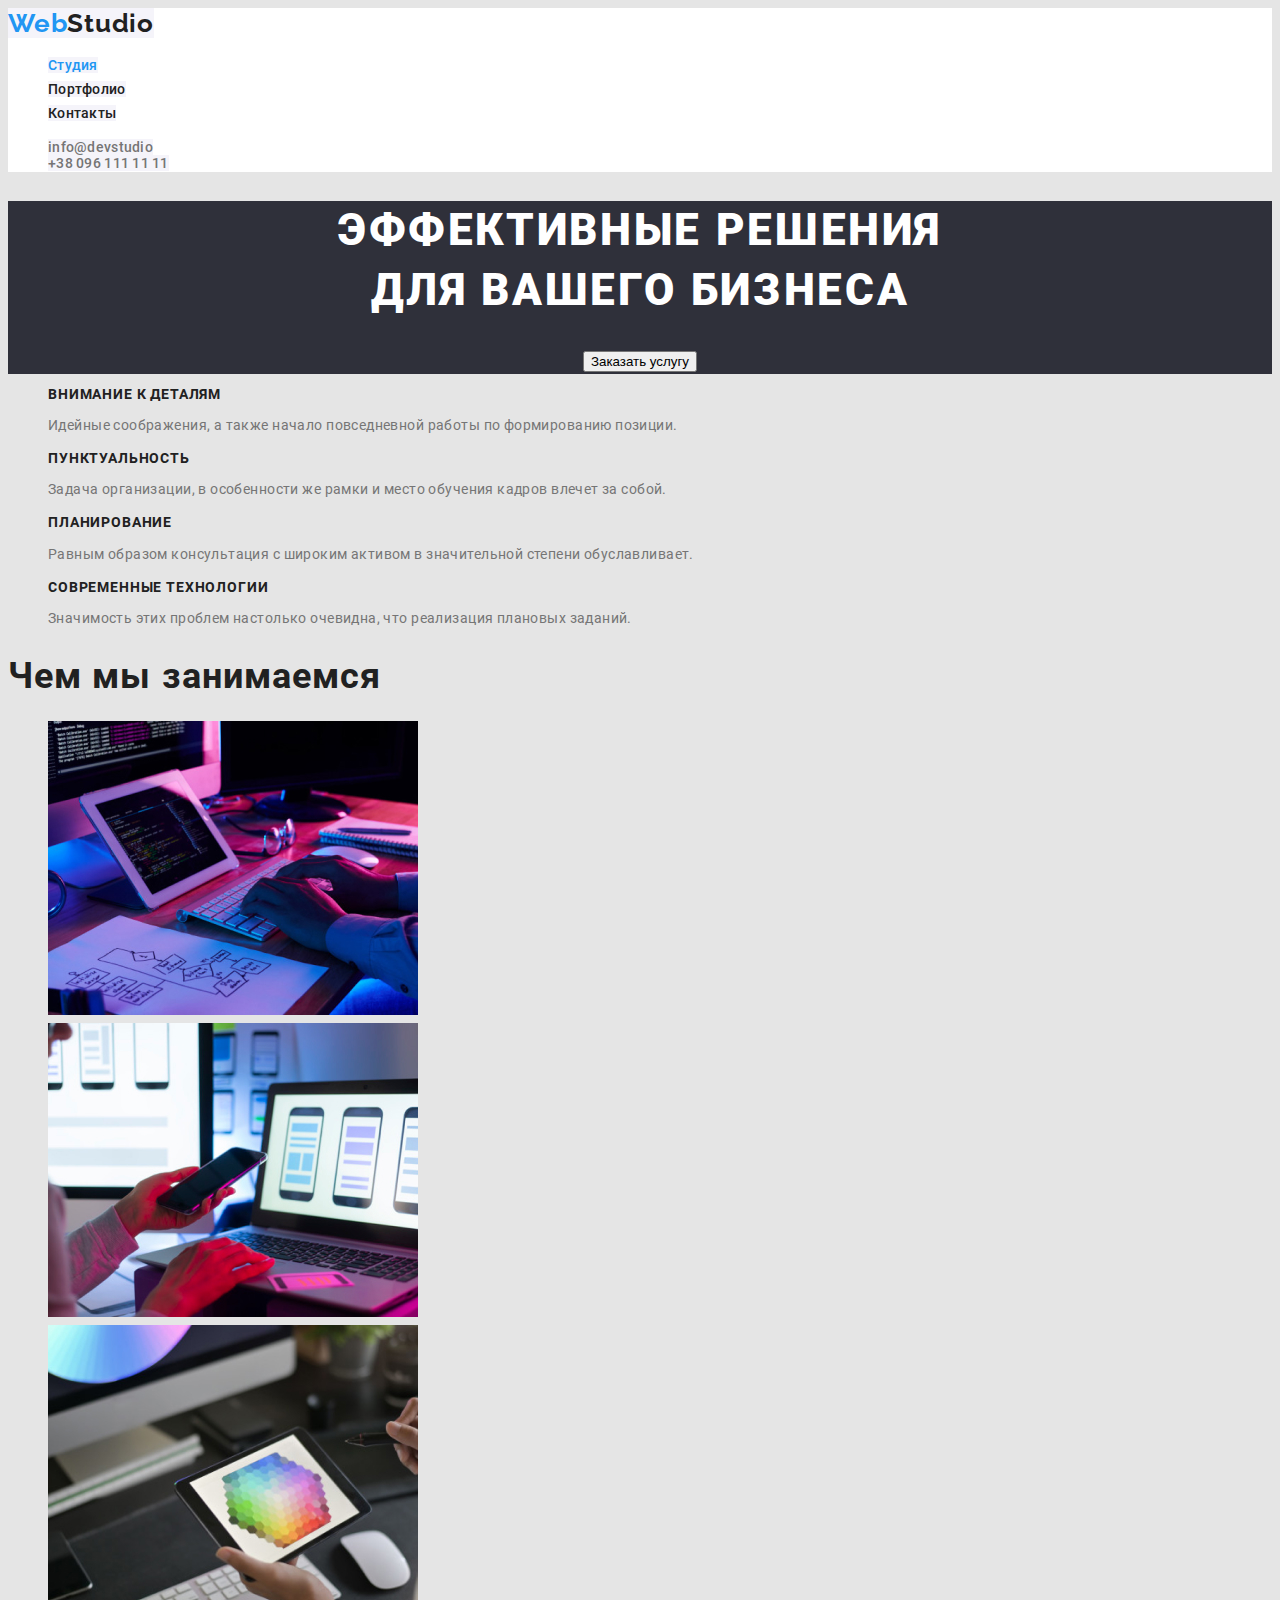
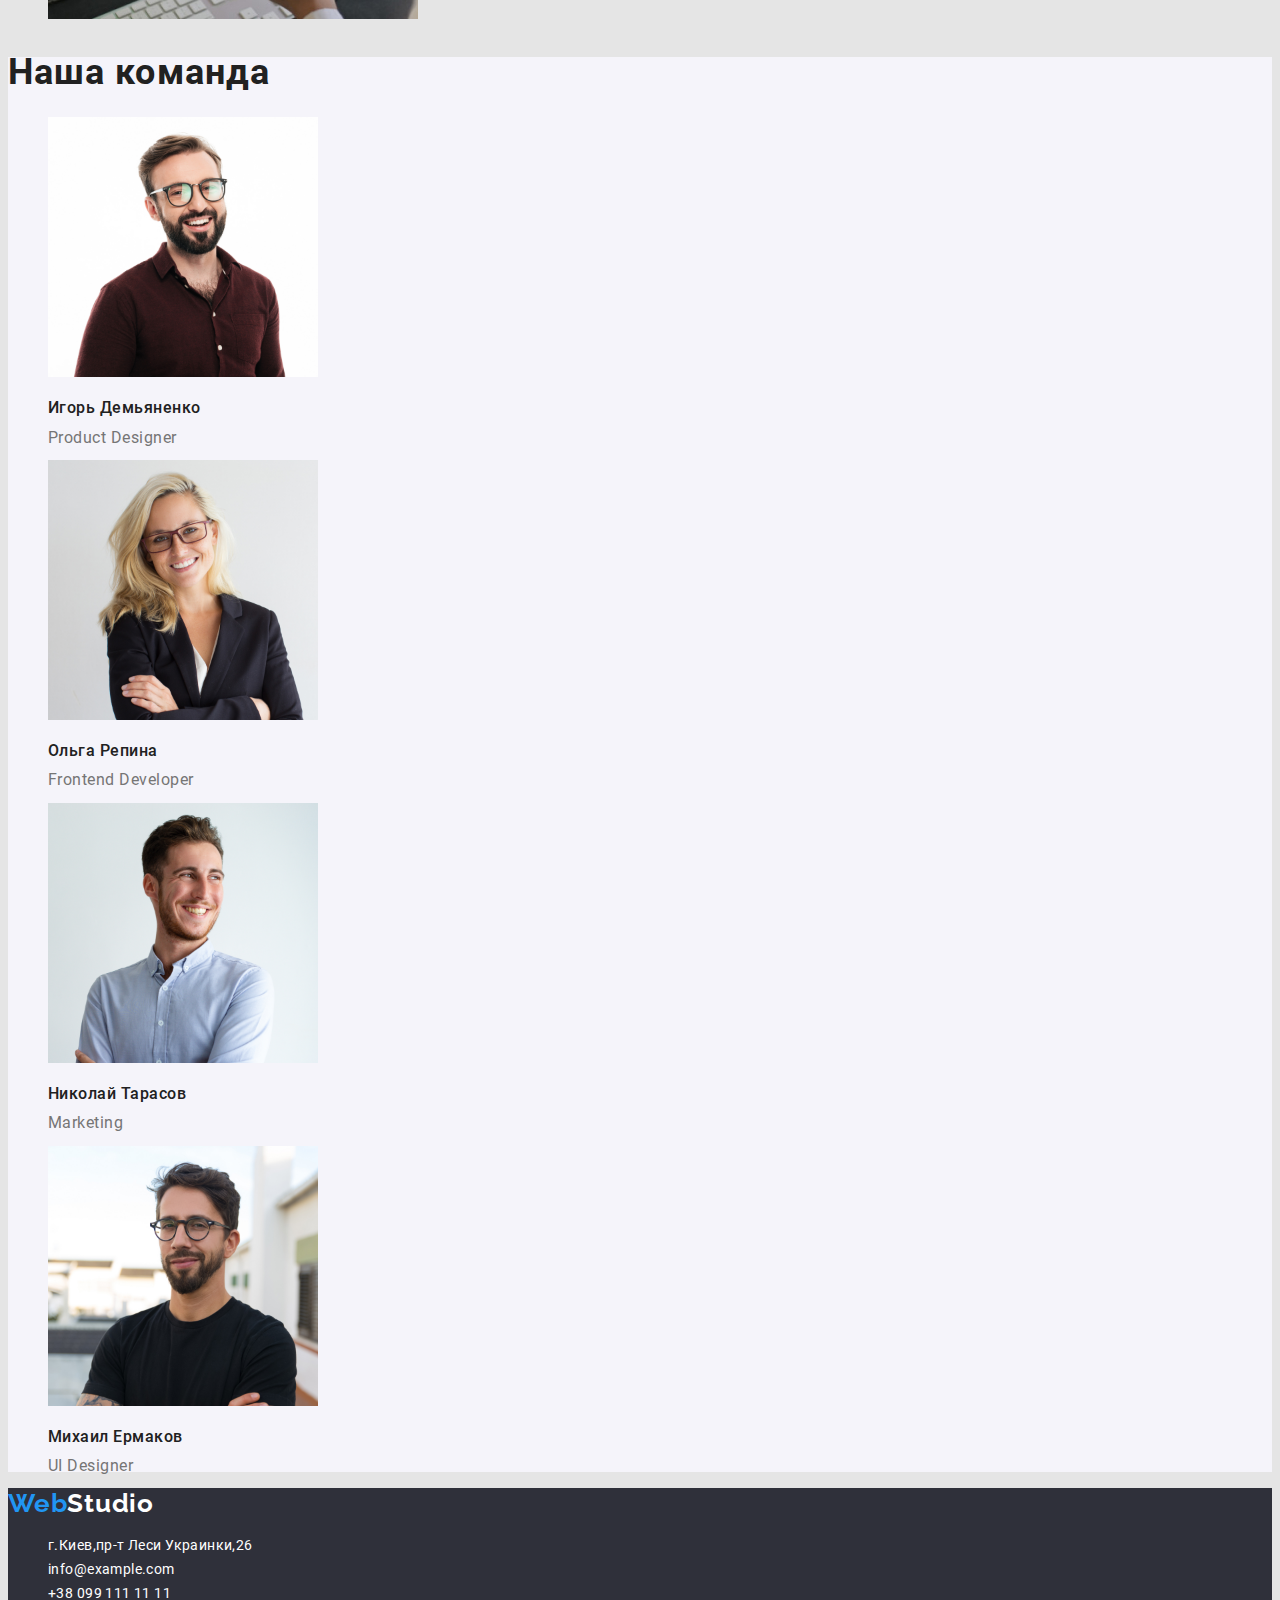
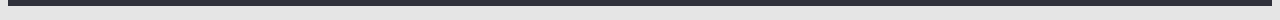
==== index.html @ 2f6d1447 "normalize.css" ====
<!DOCTYPE html>
<html lang="ru">
  <head>
    <meta charset="UTF-8" />
    <meta name="viewport" content="width=device-width, initial-scale=1.0" />
    <title>Document</title>
    <link
      href="https://fonts.googleapis.com/css2?family=Raleway:wght@700&display=swap"
      rel="stylesheet"
    />
    <link rel="stylesheet" href="./css/normalize.css" />
    <link rel="stylesheet" href="./css/style.css" />
  </head>

  <body>
    <!--Шапка сайта-->

    <header class="header-site">
      <div>
        <nav>
          <a href="./index.html" class="logo link"
            ><span class="logo1">Web</span>Studio</a
          >
          <ul class="site-nav list">
            <li>
              <a href="./index.html" class="current link">Студия</a>
            </li>
            <li>
              <a href="./portfolio.html" class="link">Портфолиo</a>
            </li>
            <li><a href="#contacts" class="link">Контакты</a></li>
          </ul>
        </nav>
        <ul class="contact-nav list">
          <li>
            <a href="mailto:info@devstudio" class="link">info@devstudio</a>
          </li>
          <li>
            <a href="tel:+380961111111" class="link">+38 096 111 11 11</a>
          </li>
        </ul>
      </div>
    </header>

    <!--Услуги-->

    <main>
      <section>
        <div class="section-baner">
          <h1 class="head-baner">
            Эффективные решения <br />
            для вашего бизнеса
          </h1>
          <button class="primary-btn" type="button">Заказать услугу</button>
        </div>
      </section>

      <section class="section">
        <h2 hidden>Перечень плюсов компании</h2>
        <ul class="list">
          <li>
            <h3 class="title">Внимание к деталям</h3>
            <p class="text">
              Идейные соображения, а также начало повседневной работы по
              формированию позиции.
            </p>
          </li>
          <li>
            <h3 class="title">Пунктуальность</h3>
            <p class="text">
              Задача организации, в особенности же рамки и место обучения кадров
              влечет за собой.
            </p>
          </li>
          <li>
            <h3 class="title">Планирование</h3>
            <p class="text">
              Равным образом консультация с широким активом в значительной
              степени обуславливает.
            </p>
          </li>
          <li>
            <h3 class="title">Современные технологии</h3>
            <p class="text">
              Значимость этих проблем настолько очевидна, что реализация
              плановых заданий.
            </p>
          </li>
        </ul>
      </section>

      <section id="studio" class="section-position">
        <h2 class="section-title">Чем мы занимаемся</h2>
        <ul class="list">
          <li>
            <img
              src="./images/box1.jpg"
              alt="Работа с клавиатурой"
              width="370"
            />
          </li>
          <li>
            <img src="./images/box2.jpg" alt="Ноут и айфон" width="370" />
          </li>
          <li>
            <img src="./images/box3.jpg" alt="Айпад с дизайном" width="370" />
          </li>
        </ul>
      </section>

      <!--Герои-->

      <section class="main-heros" id="portfolio">
        <h2 class="section-title">Наша команда</h2>
        <ul class="hero-card list">
          <li>
            <img
              src="./images/img1.jpg"
              alt="Мужчина в коричневой рубашке"
              width="270"
            />
            <h3 class="hero-title">Игорь Демьяненко</h3>
            <p class="hero-work" lang="en">Product Designer</p>
          </li>
          <li>
            <img src="./images/img2.jpg" alt="Блондинка" width="270" />
            <h3 class="hero-title">Ольга Репина</h3>
            <p class="hero-work" lang="en">Frontend Developer</p>
          </li>
          <li>
            <img
              src="./images/img3.jpg"
              alt="Мужчина в голубой рубашке"
              width="270"
            />
            <h3 class="hero-title">Николай Тарасов</h3>
            <p class="hero-work" lang="en">Marketing</p>
          </li>
          <li>
            <img
              src="./images/img4.jpg"
              alt="Мужчина в черной футболке"
              width="270"
            />
            <h3 class="hero-title">Михаил Ермаков</h3>
            <p class="hero-work" lang="en">UI Designer</p>
          </li>
        </ul>
      </section>
    </main>

    <!--Контакты-->

    <footer id="contacts" class="footer-baner foot-style">
      <a href="./index.html" class="logo"
        ><span class="logo1">Web</span>Studio</a
      >
      <address>
        <ul class="address-style list">
          <li>
            <a
              href="https://goo.gl/maps/rWAJ1AhQzPDFPeK29"
              target="_blank"
              rel="noopener noreferer"
              >г.Киев,пр-т Леси Украинки,26</a
            >
          </li>
          <li>
            <a href="mailto:info@example.com" class="email">info@example.com</a>
          </li>
          <li>
            <a href="tel:+380991111111" class="phone">+38 099 111 11 11</a>
          </li>
        </ul>
      </address>
    </footer>
  </body>
</html>
---- css/style.css ----
/*Style for index.html*/

.header-site {
  background: white;
}

.logo {
  font-family: "Raleway", sans-serif;
  font-weight: 700;
  font-size: 26px;
  line-height: 1.19;
  letter-spacing: 0.03em;
  color: var(--head-text-color);
}

.logo1 {
  font-family: "Raleway", sans-serif;
  font-weight: 700;
  font-size: 26px;
  line-height: 1.19;
  letter-spacing: 0.03em;
  color: var(--accent-color);
}

/* Site nav*/

.site-nav .link {
  font-family: "Roboto", sans-serif;
  font-weight: 500;
  font-size: 14px;
  line-height: 1.14;
  letter-spacing: 0.02em;
  color: var(--head-text-color);
}

.site-nav .current {
  color: var(--accent-color);
}

.site-nav .link:hover,
.site-nav .link:focus {
  color: var(--accent-color);
}

.contact-nav .link:hover,
.contact-nav .link:focus {
  color: var(--accent-color);
}

.contact-nav {
  font-family: "Roboto", sans-serif;
  font-weight: 500;
  font-size: 14px;
  line-height: 1.14;
  letter-spacing: 0.02em;
  color: #757575;
}

/* head baner*/

.section-baner {
  text-align: center;
  background: var(--dark-background-color);
}

.head-baner {
  font-family: "Roboto", sans-serif;
  font-weight: 900;
  font-size: 44px;
  line-height: 1.36;
  text-align: center;
  letter-spacing: 0.06em;
  text-transform: uppercase;
  color: var(--top-nav-color);
}

.primary-btn: {
  font-family: "Roboto", sans-serif;
  font-weight: 700;
  font-size: 16px;
  line-height: 1.87;
  letter-spacing: 0.06em;
  color: var(--top-nav-color);
}

.primary-btn:hover,
.primary-btn:focus {
  color: var(--top-nav-color);
  background-color: var(--accent-color);
}

.title-btn:hover,
.title-btn:focus {
  background-color: var(--accent-color);
  color: var(--top-nav-color);
  font-family: "Roboto", sans-serif;
  font-weight: 700;
  font-size: 16px;
  line-height: 0.5;
}

.title-btn:active {
  color: var(--top-nav-color);
  background: var(--accent-color);
}

/* section*/

.section {
  background: #e5e5e5;
}

.title {
  font-family: "Roboto", sans-serif;
  font-weight: 700;
  font-size: 14px;
  line-height: 0.87;
  letter-spacing: 0.06em;
  text-transform: uppercase;
  color: var(--head-text-color);
}

.section-title,
.title {
  color: var(--head-text-color);
}
.section-title {
  font-family: "Roboto", sans-serif;
  font-weight: 700;
  font-size: 36px;
  line-height: 0.85;
  letter-spacing: 0.03em;
  color: #212121;
}

.text {
  font-family: "Roboto", sans-serif;
  font-weight: 400;
  font-size: 14px;
  line-height: 1.71;
  letter-spacing: 0.03em;
  color: var(--title-text-color);
}

.section-position {
  background: #e5e5e5;
}

.main-heros {
  background: #f5f4fa;
}

.hero-card {
}

.hero-title {
  font-family: "Roboto", sans-serif;
  font-size: 16px;
  font-weight: 500;
  line-height: 0.84;
  letter-spacing: 0.03em;
  color: var(--head-text-color);
}

.hero-work {
  font-family: "Roboto", sans-serif;
  font-size: 16px;
  font-weight: 400;
  line-height: 0.84;
  letter-spacing: 0.03em;
  color: var(--title-text-color);
}

.footer-baner {
  font-style: normal;
  color: white;
  background: #2f303a;
}

.address-style {
  font-family: "Roboto", sans-serif;
  font-weight: 400;
  font-size: 14px;
  line-height: 1.71;
  letter-spacing: 0.03em;
  background: #2f303a;
  font-style: normal;
}

/*Style for portfolio.html*/

.link {
  background: var(--hero-background-color);
}

.title-link:hover,
.title-link:focus {
  background: var(--accent-color);
}

.title-link: :active {
}

.link-btn:hover {
  color: var(--top-nav-color);
  background: var(--accent-color);
}

.link-btn:hover {
  font-family: "Roboto", sans-serif;
  font-weight: 500;
  font-size: 16px;
  line-height: 1.62;
  text-align: center;
  letter-spacing: 0.03em;
  color: #212121;
}

.title-work {
  font-family: "Roboto", sans-serif;
  font-weight: 700;
  font-size: 18px;
  line-height: 2;
  letter-spacing: 0.06em;
  color: #212121;
}

.type-work {
  font-family: "Roboto", sans-serif;
  font-weight: 400;
  font-size: 16px;
  line-height: 1.87;
  letter-spacing: 0.03em;
  color: var(--title-text-color);
}

.foot-style a {
  color: inherit;
  text-decoration: none;
}

.email {
  color: rgba(255, 255, 255, 0.6);
}

.phone {
  color: rgba(255, 255, 255, 0.6);
}
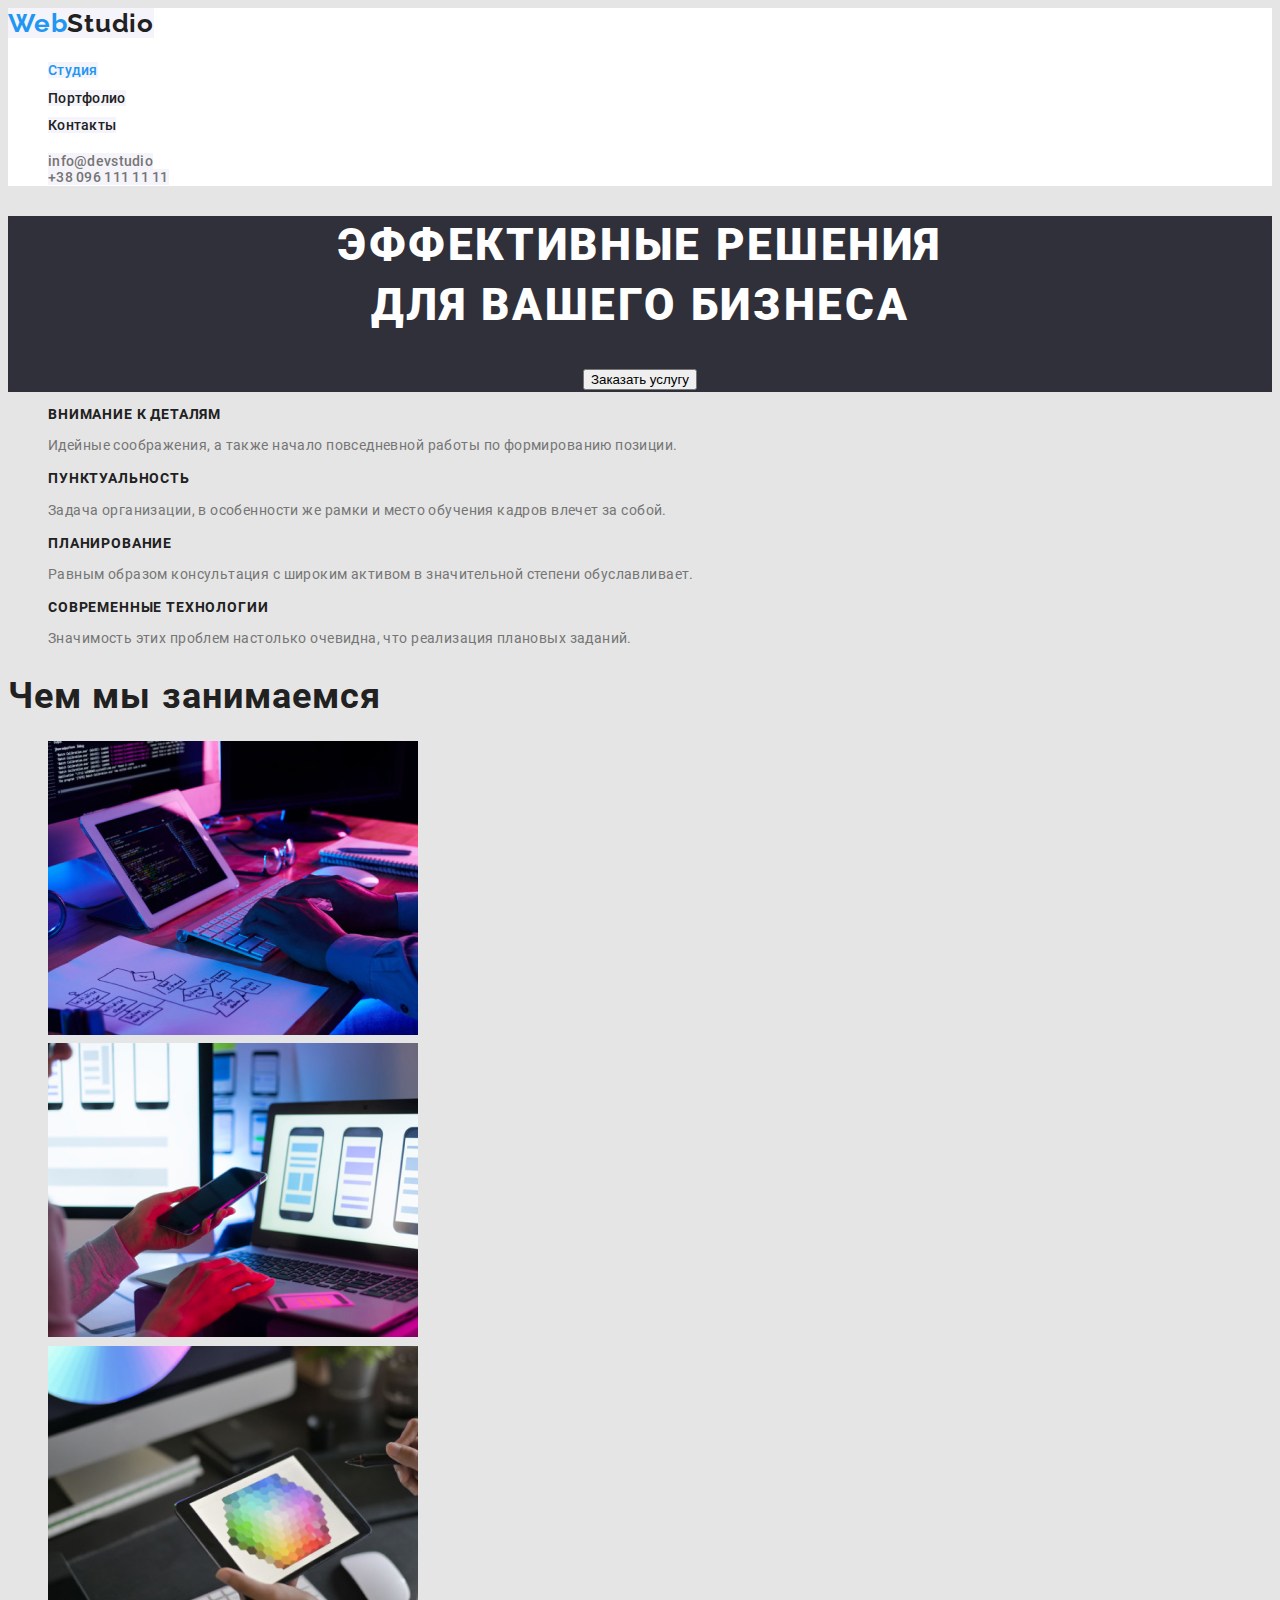
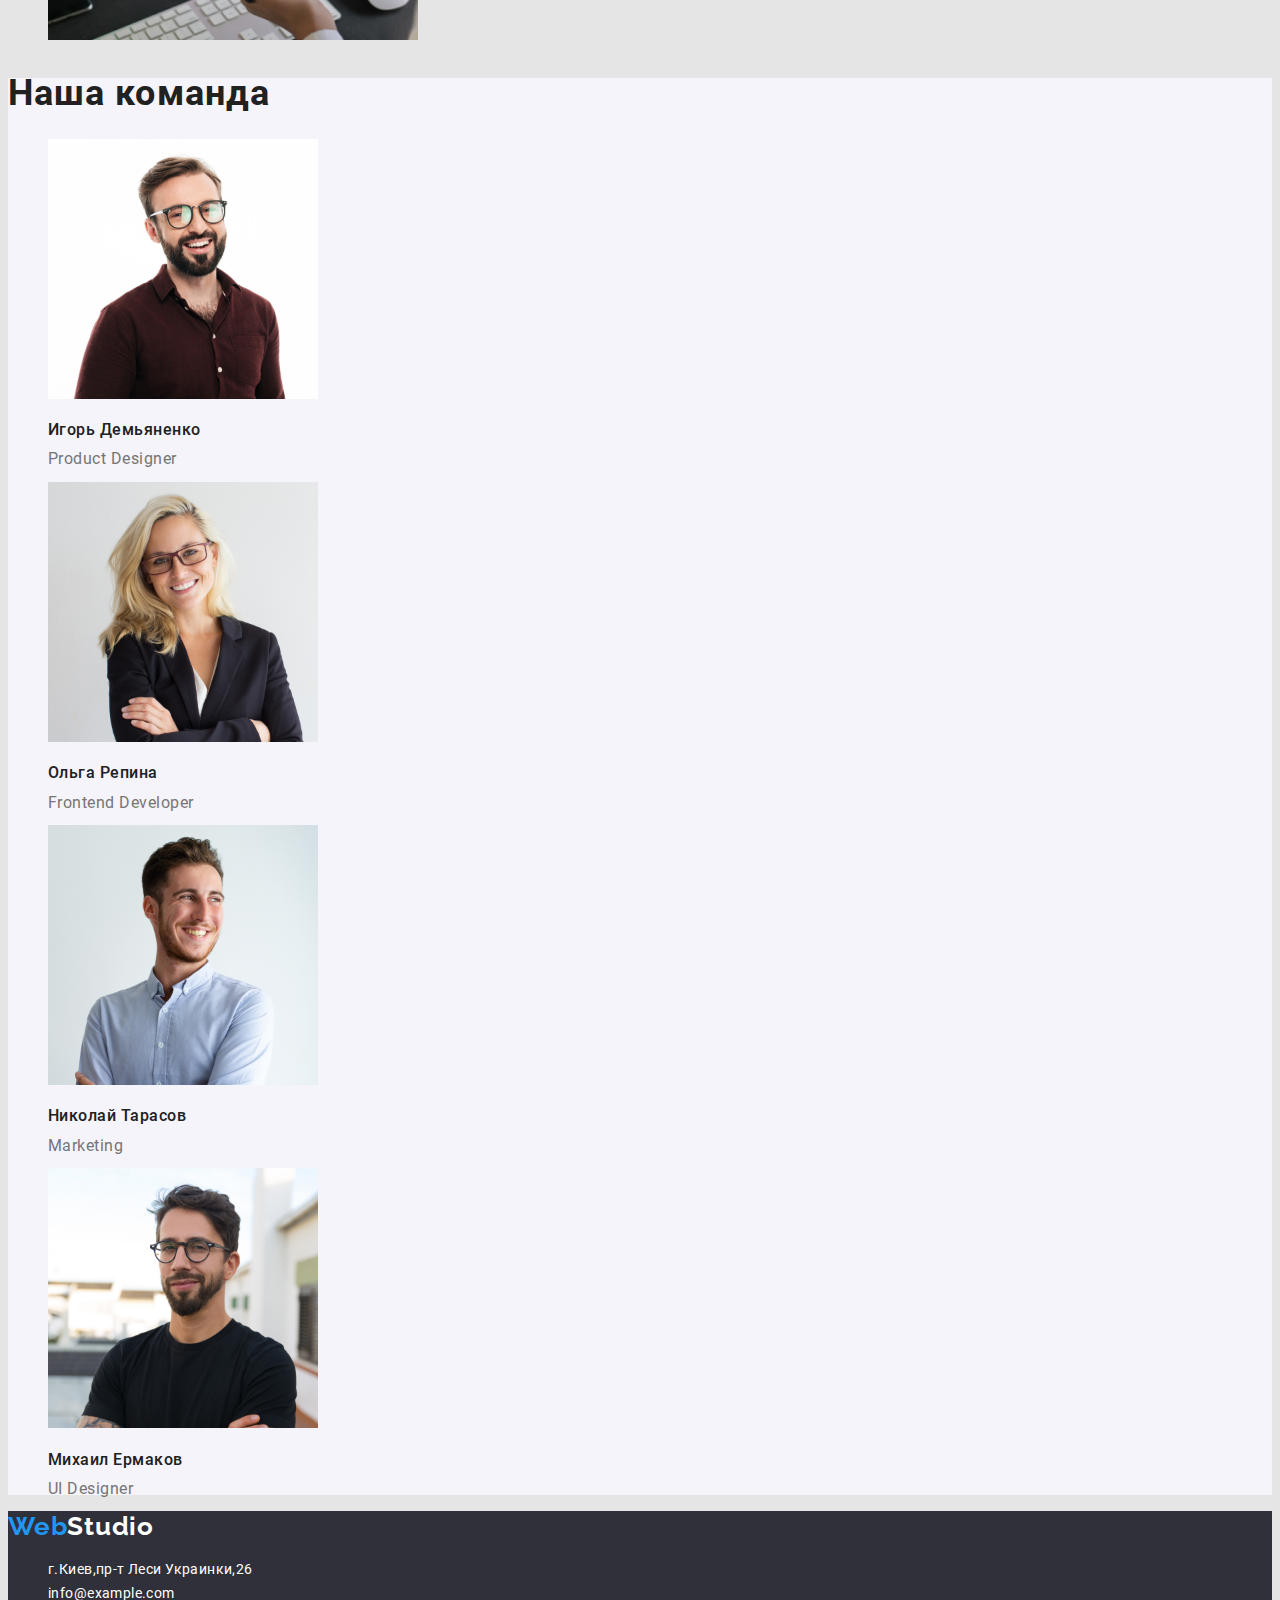
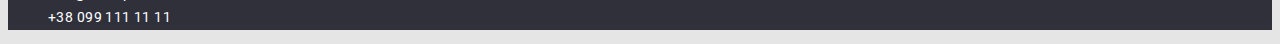
==== commit be1c8203: "fonts, button" ====
--- a/index.html
+++ b/index.html
@@ -51,7 +51,7 @@
             Эффективные решения <br />
             для вашего бизнеса
           </h1>
-          <button class="primary-btn" type="button">Заказать услугу</button>
+          <button class="primary-button" type="button">Заказать услугу</button>
         </div>
       </section>
 
--- a/css/style.css
+++ b/css/style.css
@@ -74,7 +74,7 @@
   color: var(--top-nav-color);
 }
 
-.primary-btn: {
+.primary-button: {
   font-family: "Roboto", sans-serif;
   font-weight: 700;
   font-size: 16px;
@@ -83,25 +83,10 @@
   color: var(--top-nav-color);
 }
 
-.primary-btn:hover,
-.primary-btn:focus {
+.primary-button:hover,
+.primary-button:focus {
   color: var(--top-nav-color);
   background-color: var(--accent-color);
-}
-
-.title-btn:hover,
-.title-btn:focus {
-  background-color: var(--accent-color);
-  color: var(--top-nav-color);
-  font-family: "Roboto", sans-serif;
-  font-weight: 700;
-  font-size: 16px;
-  line-height: 0.5;
-}
-
-.title-btn:active {
-  color: var(--top-nav-color);
-  background: var(--accent-color);
 }
 
 /* section*/
@@ -189,31 +174,37 @@
 
 /*Style for portfolio.html*/
 
+.title-button: {
+  font-family: "Roboto", sans-serif;
+  font-weight: 500;
+  font-size: 16px;
+  line-height: 1.62;
+  color: #212121;
+  background: #f5f4fa;
+  border-radius: 4px;
+}
+
+.title-button:hover {
+  color: var(--top-nav-color);
+  background: var(--accent-color);
+}
+
+.title-button: focus {
+  outline: none;
+}
+
+.title-button:active {
+  color: var(--top-nav-color);
+  background: var(--accent-color);
+}
+
+.title-portfolio li {
+  color: inherit;
+  text-decoration: none;
+}
+
 .link {
   background: var(--hero-background-color);
-}
-
-.title-link:hover,
-.title-link:focus {
-  background: var(--accent-color);
-}
-
-.title-link: :active {
-}
-
-.link-btn:hover {
-  color: var(--top-nav-color);
-  background: var(--accent-color);
-}
-
-.link-btn:hover {
-  font-family: "Roboto", sans-serif;
-  font-weight: 500;
-  font-size: 16px;
-  line-height: 1.62;
-  text-align: center;
-  letter-spacing: 0.03em;
-  color: #212121;
 }
 
 .title-work {
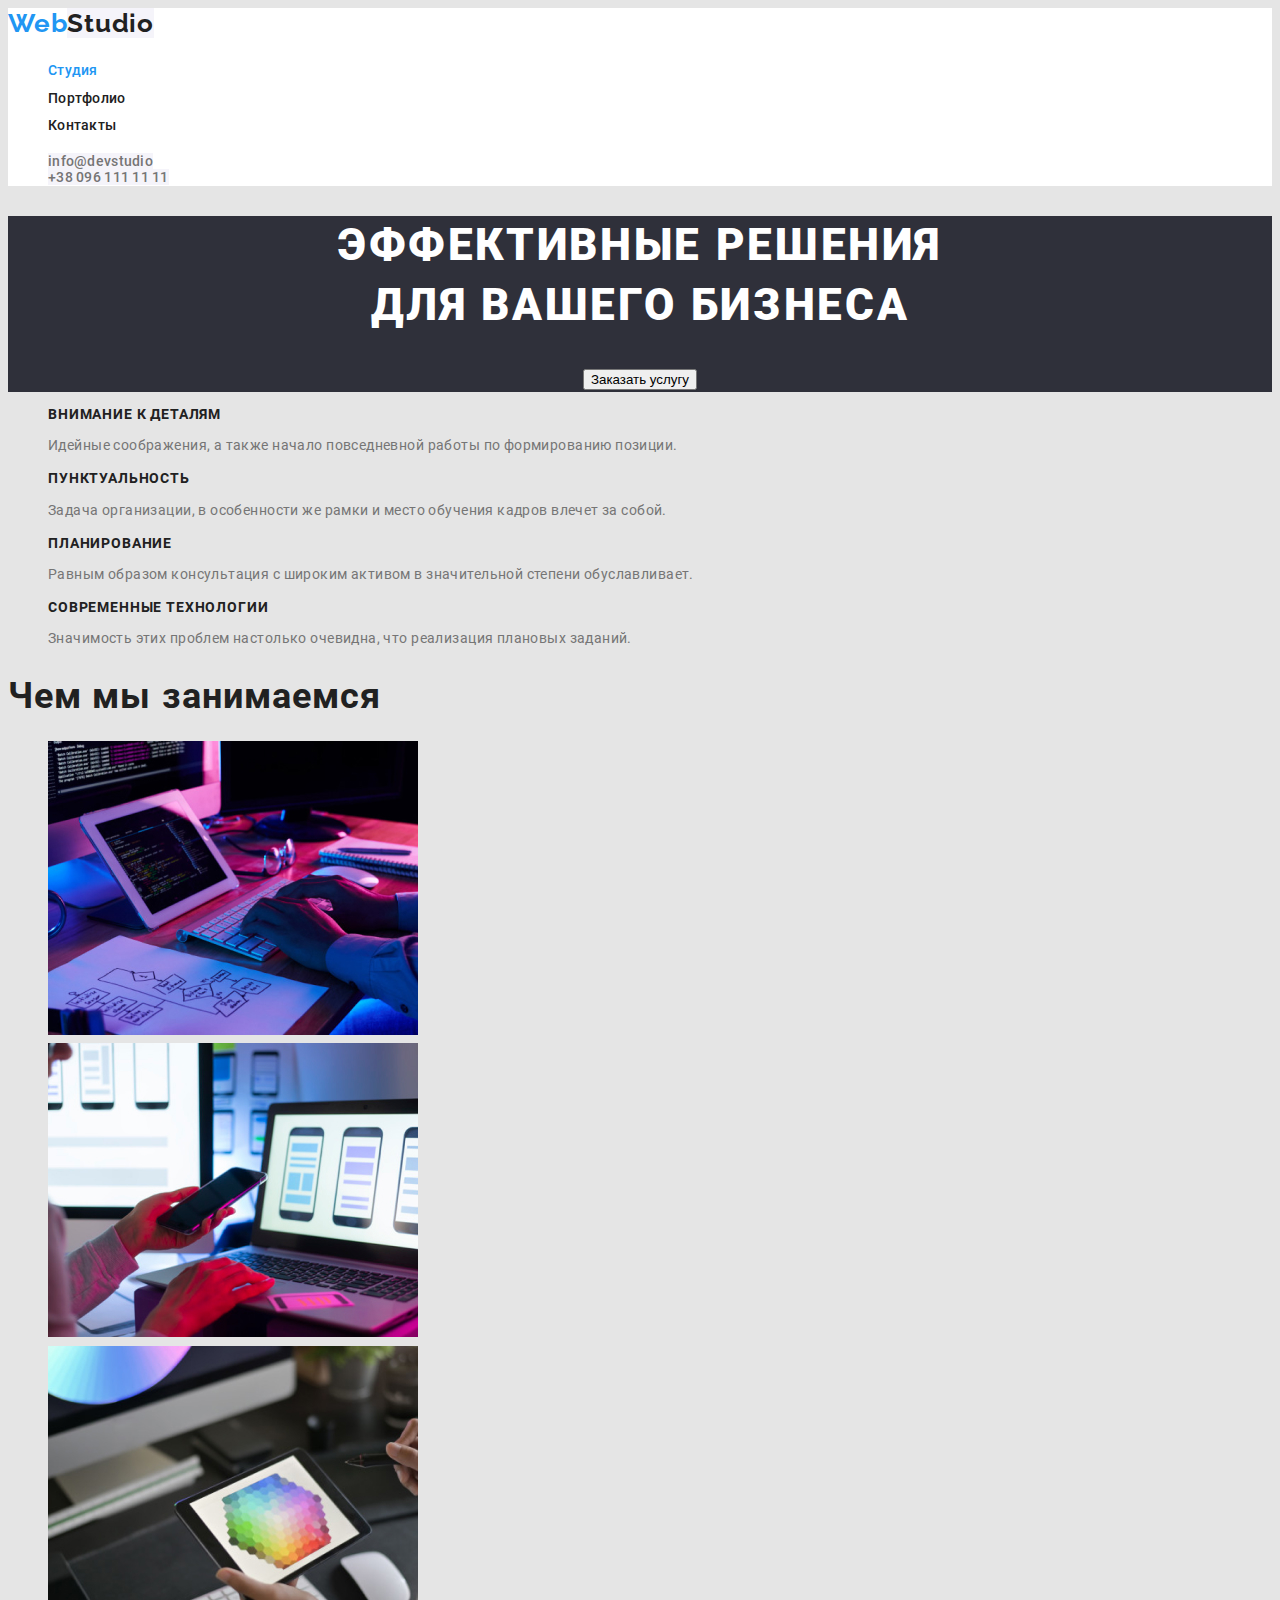
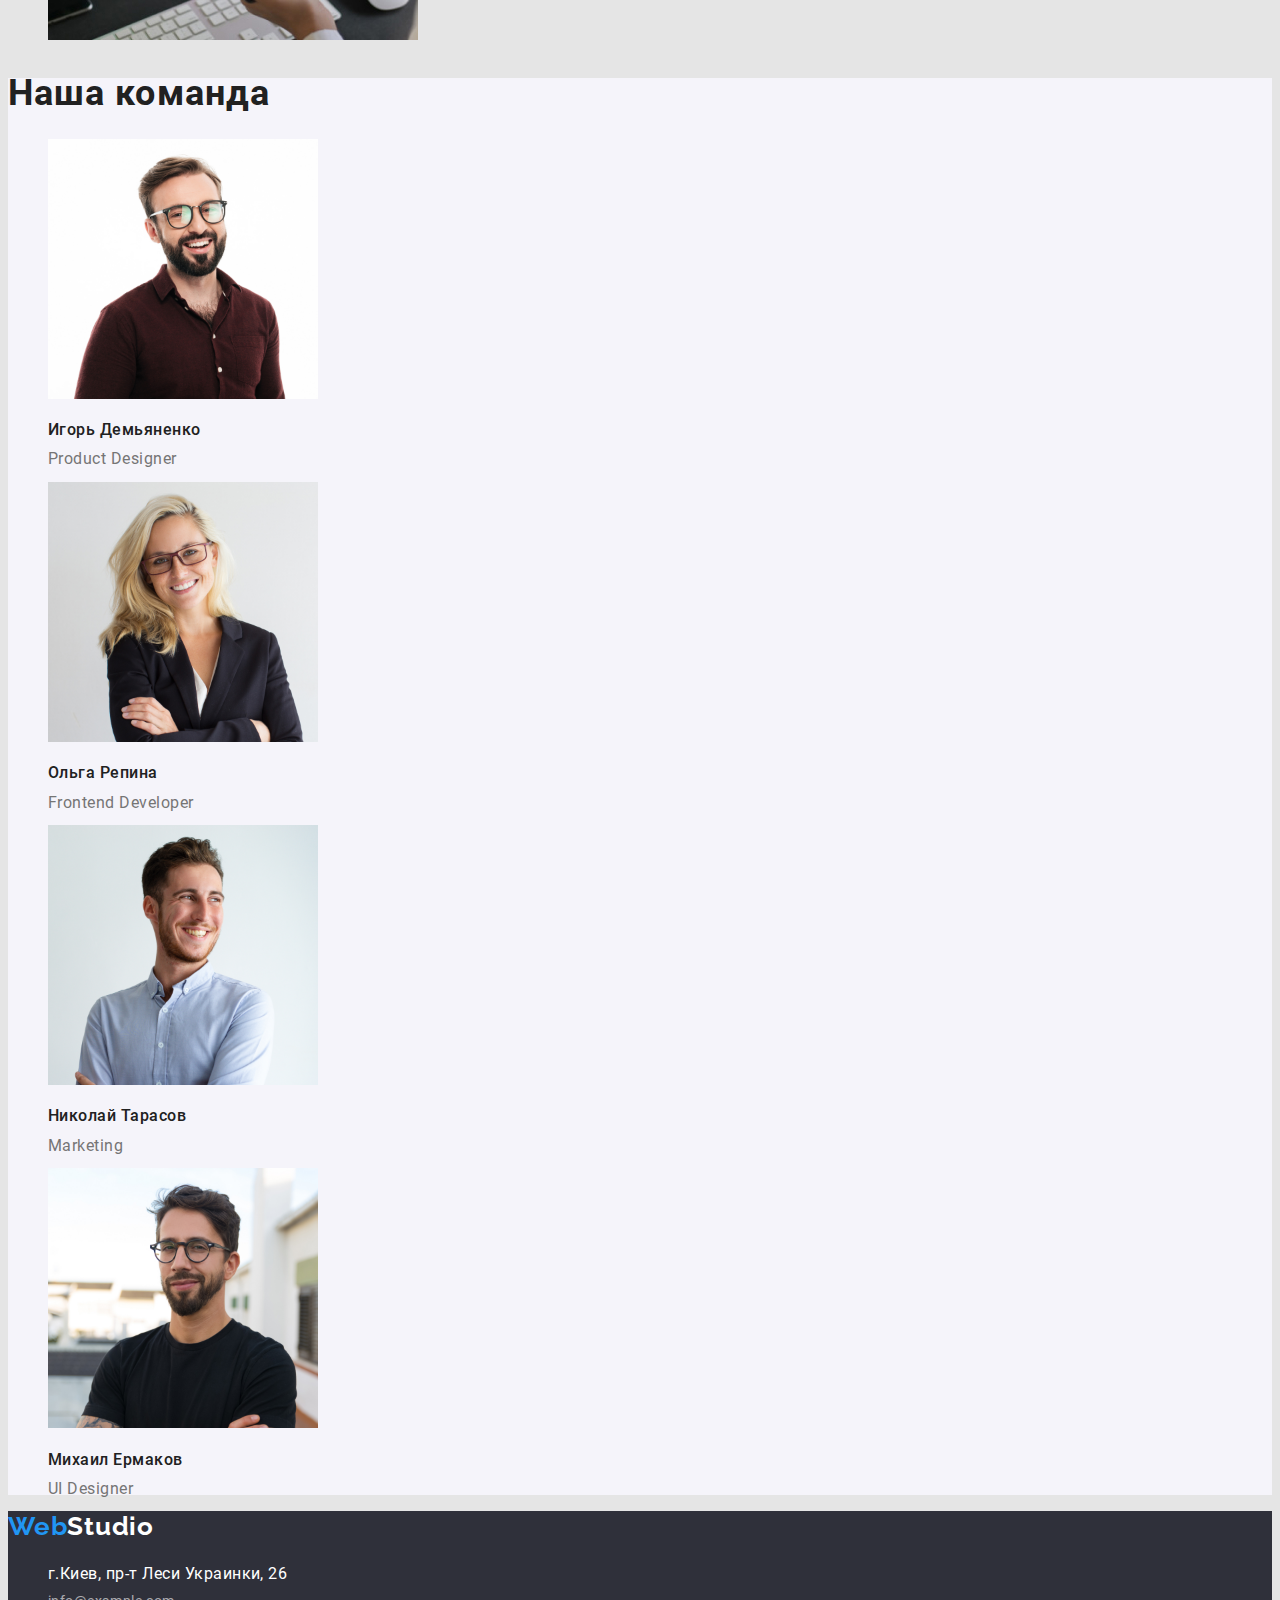
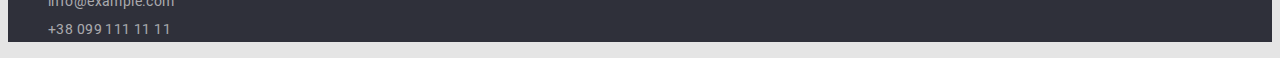
==== commit 9f8b7acc: "footer" ====
--- a/index.html
+++ b/index.html
@@ -151,18 +151,19 @@
 
     <!--Контакты-->
 
-    <footer id="contacts" class="footer-baner foot-style">
-      <a href="./index.html" class="logo"
-        ><span class="logo1">Web</span>Studio</a
+    <footer class="footer">
+      <a href="./index.html" class="logo-footer"
+        ><span class="logo-web">Web</span>Studio</a
       >
-      <address>
-        <ul class="address-style list">
+      <address id="contacts">
+        <ul class="list">
           <li>
             <a
               href="https://goo.gl/maps/rWAJ1AhQzPDFPeK29"
               target="_blank"
               rel="noopener noreferer"
-              >г.Киев,пр-т Леси Украинки,26</a
+              class=""
+              >г.Киев, пр-т Леси Украинки, 26</a
             >
           </li>
           <li>
--- a/css/style.css
+++ b/css/style.css
@@ -1,6 +1,7 @@
 /*Style for index.html*/
 
 .header-site {
+  font-style: normal;
   background: white;
 }
 
@@ -11,6 +12,7 @@
   line-height: 1.19;
   letter-spacing: 0.03em;
   color: var(--head-text-color);
+  background: white;
 }
 
 .logo1 {
@@ -20,6 +22,7 @@
   line-height: 1.19;
   letter-spacing: 0.03em;
   color: var(--accent-color);
+  background: white;
 }
 
 /* Site nav*/
@@ -31,6 +34,7 @@
   line-height: 1.14;
   letter-spacing: 0.02em;
   color: var(--head-text-color);
+  background: white;
 }
 
 .site-nav .current {
@@ -54,6 +58,7 @@
   line-height: 1.14;
   letter-spacing: 0.02em;
   color: #757575;
+  background: white;
 }
 
 /* head baner*/
@@ -156,22 +161,6 @@
   color: var(--title-text-color);
 }
 
-.footer-baner {
-  font-style: normal;
-  color: white;
-  background: #2f303a;
-}
-
-.address-style {
-  font-family: "Roboto", sans-serif;
-  font-weight: 400;
-  font-size: 14px;
-  line-height: 1.71;
-  letter-spacing: 0.03em;
-  background: #2f303a;
-  font-style: normal;
-}
-
 /*Style for portfolio.html*/
 
 .title-button: {
@@ -225,15 +214,49 @@
   color: var(--title-text-color);
 }
 
-.foot-style a {
-  color: inherit;
+.footer {
+  font-style: normal;
+  background: #2f303a;
+}
+.footer a {
+  font-style: normal;
   text-decoration: none;
-}
-
-.email {
+  color: white;
+}
+
+.footer .email {
+  font-style: normal;
+  font-family: "Roboto", sans-serif;
+  font-weight: 400;
+  font-size: 14px;
+  line-height: 1.71;
+  letter-spacing: 0.03em;
   color: rgba(255, 255, 255, 0.6);
 }
 
-.phone {
+.footer .phone {
+  font-style: normal;
+  font-family: "Roboto", sans-serif;
+  font-weight: 400;
+  font-size: 14px;
+  line-height: 1.71;
+  letter-spacing: 0.03em;
   color: rgba(255, 255, 255, 0.6);
 }
+.logo-footer {
+  font-family: "Raleway", sans-serif;
+  font-weight: 700;
+  font-size: 26px;
+  line-height: 1.19;
+  letter-spacing: 0.03em;
+  color: white;
+}
+
+.logo-web {
+  font-family: "Raleway", sans-serif;
+  font-weight: 700;
+  font-size: 26px;
+  line-height: 1.19;
+  letter-spacing: 0.03em;
+  color: var(--accent-color);
+}
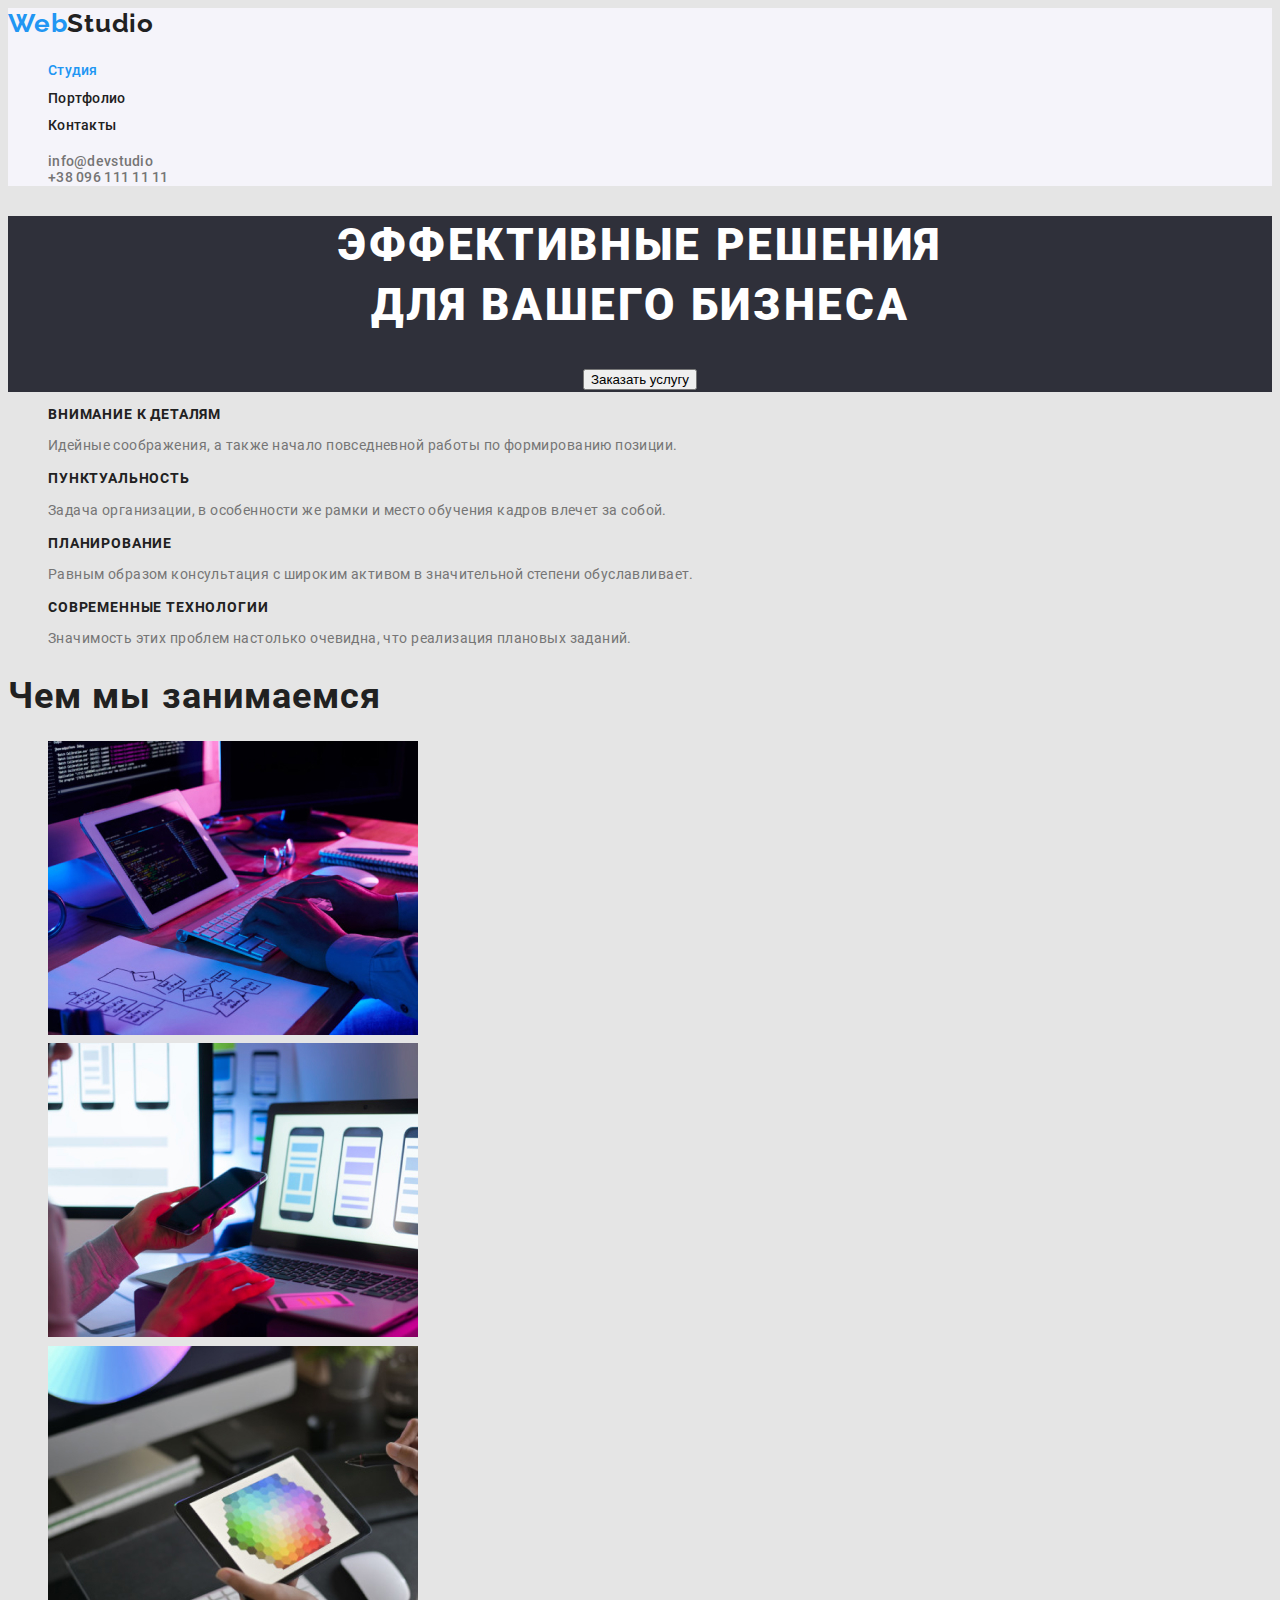
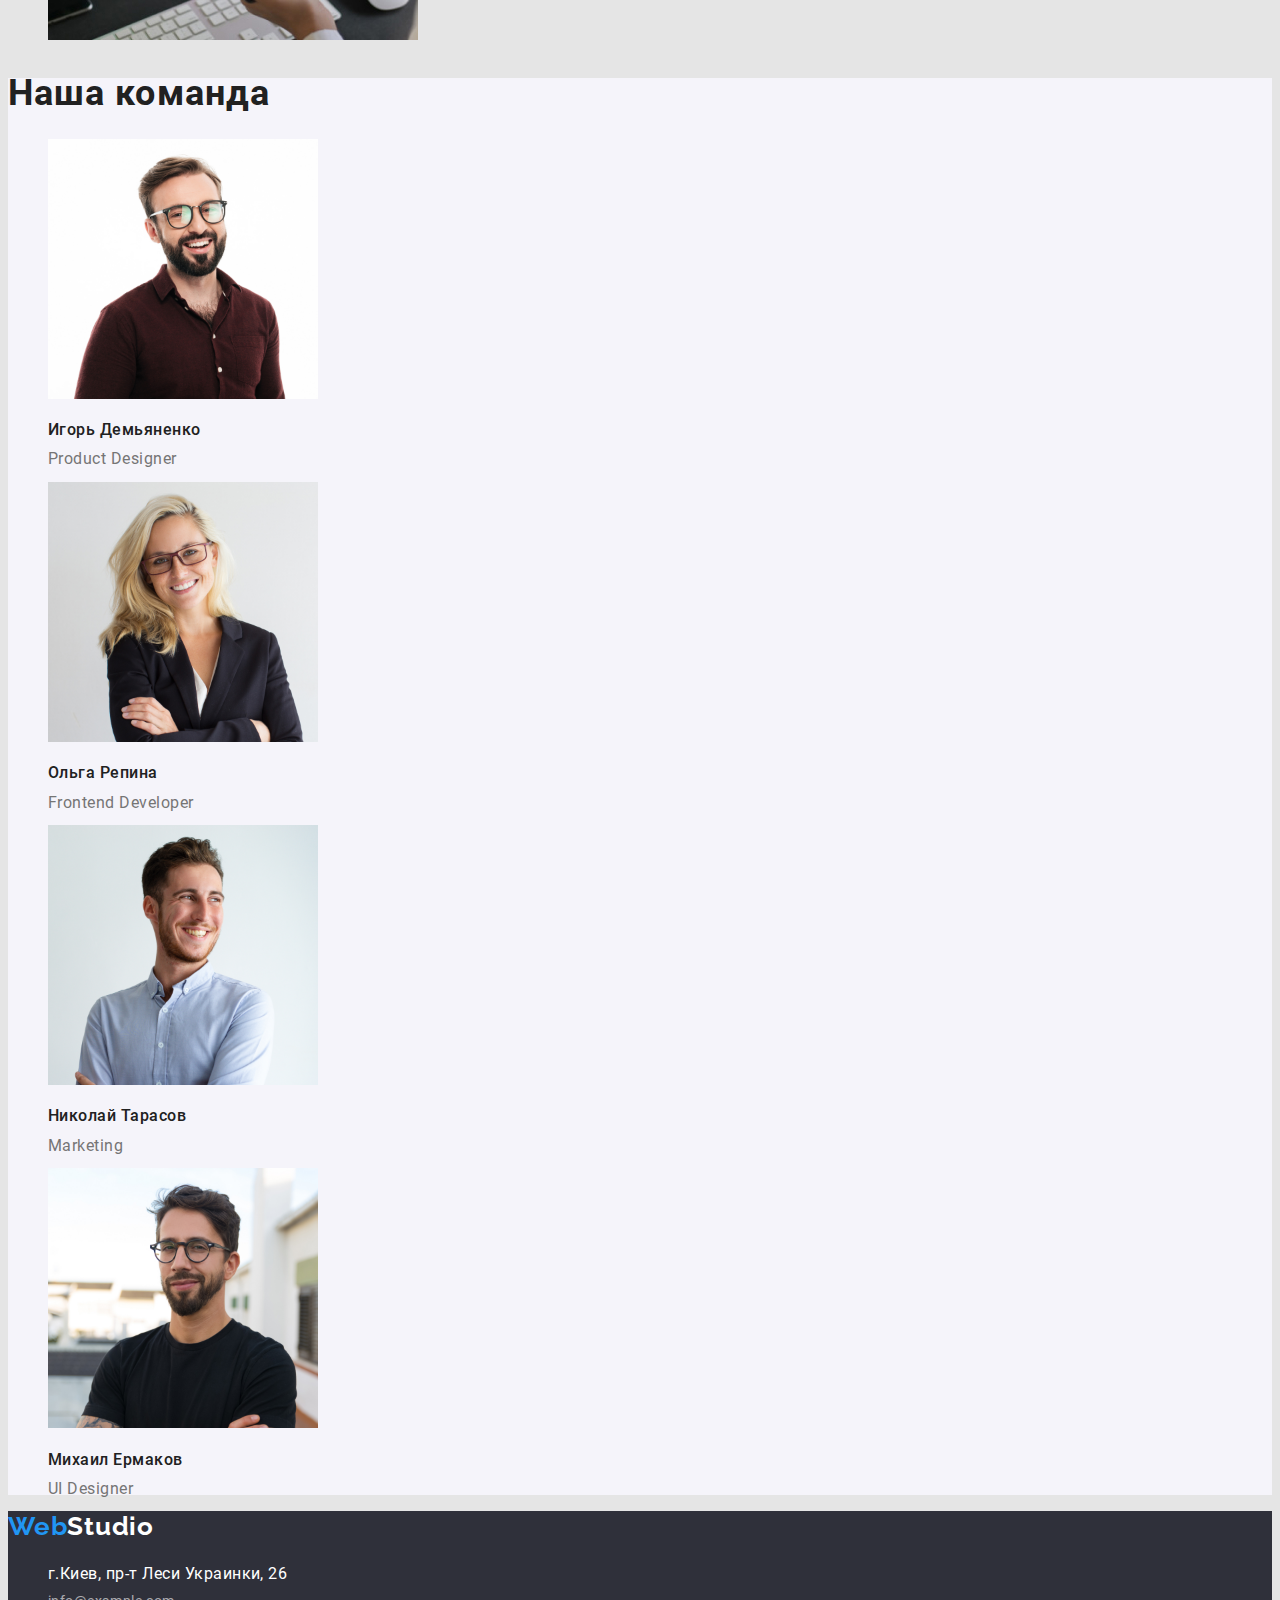
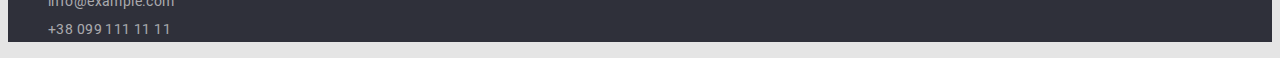
==== commit d4ee7001: "logo, fonts" ====
--- a/index.html
+++ b/index.html
@@ -4,6 +4,10 @@
     <meta charset="UTF-8" />
     <meta name="viewport" content="width=device-width, initial-scale=1.0" />
     <title>Document</title>
+    <link
+      href="https://fonts.googleapis.com/css2?family=Roboto:wght@400;500;700;900&display=swap"
+      rel="stylesheet"
+    />
     <link
       href="https://fonts.googleapis.com/css2?family=Raleway:wght@700&display=swap"
       rel="stylesheet"
@@ -15,7 +19,7 @@
   <body>
     <!--Шапка сайта-->
 
-    <header class="header-site">
+    <header class="header-site link">
       <div>
         <nav>
           <a href="./index.html" class="logo link"
--- a/css/style.css
+++ b/css/style.css
@@ -11,8 +11,7 @@
   font-size: 26px;
   line-height: 1.19;
   letter-spacing: 0.03em;
-  color: var(--head-text-color);
-  background: white;
+  color: #212121;
 }
 
 .logo1 {
@@ -22,7 +21,6 @@
   line-height: 1.19;
   letter-spacing: 0.03em;
   color: var(--accent-color);
-  background: white;
 }
 
 /* Site nav*/
@@ -34,7 +32,6 @@
   line-height: 1.14;
   letter-spacing: 0.02em;
   color: var(--head-text-color);
-  background: white;
 }
 
 .site-nav .current {
@@ -58,7 +55,6 @@
   line-height: 1.14;
   letter-spacing: 0.02em;
   color: #757575;
-  background: white;
 }
 
 /* head baner*/
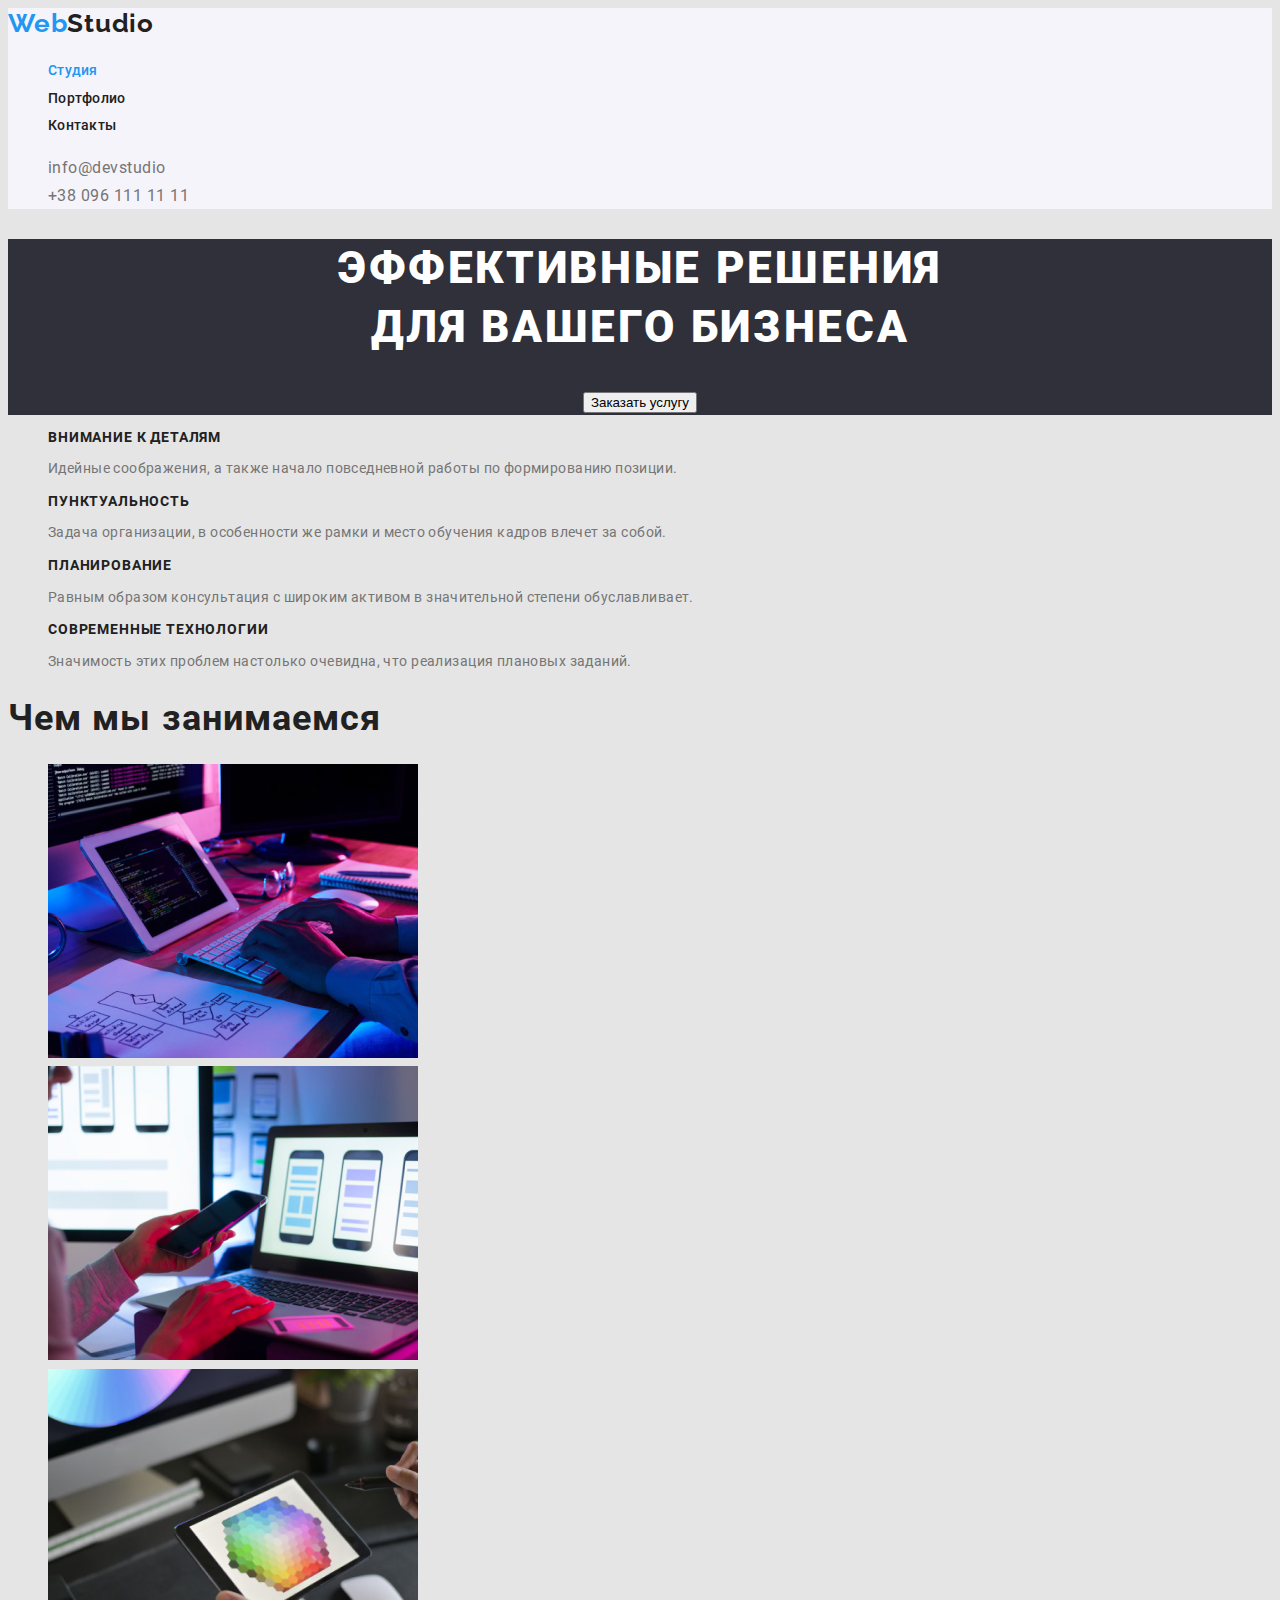
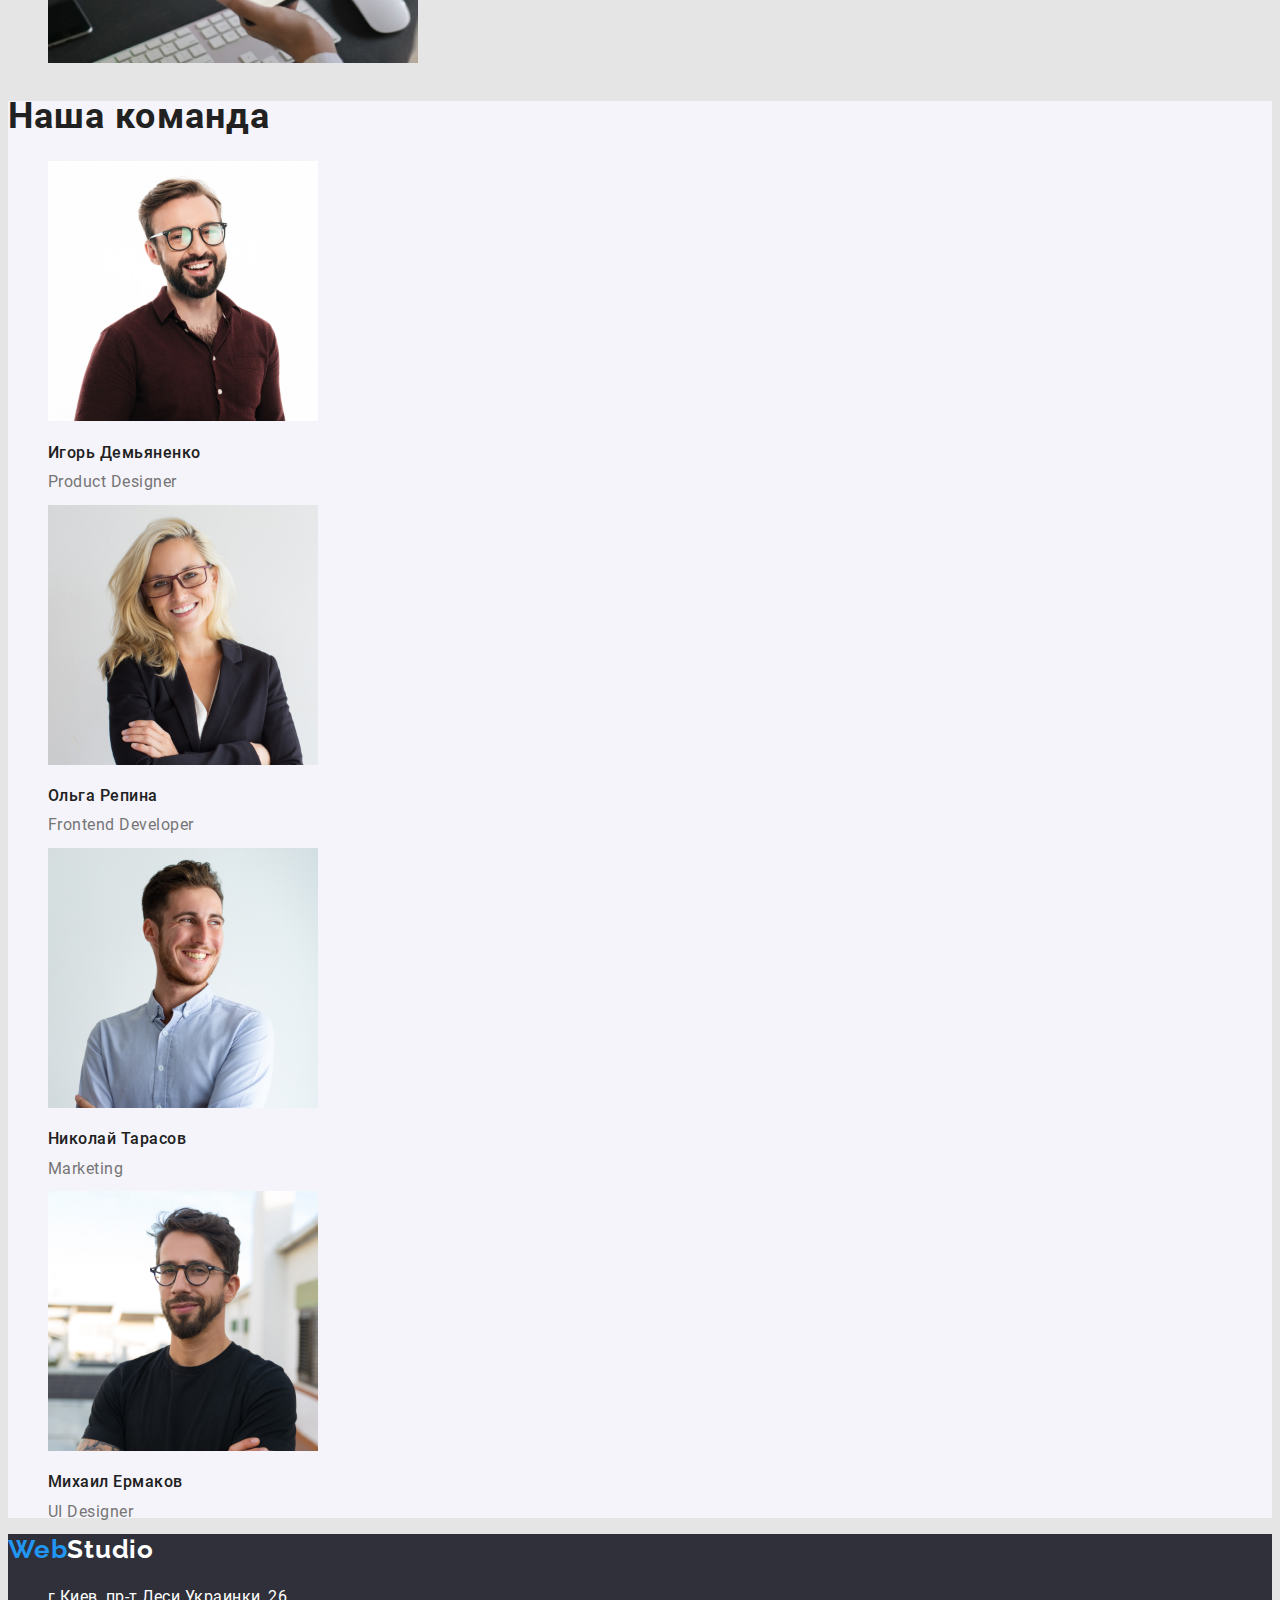
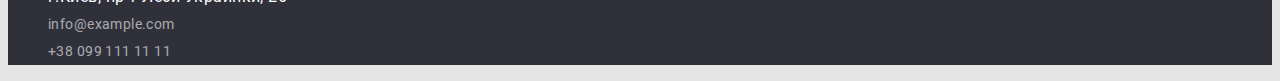
==== commit 9fac9672: "header, img-work" ====
--- a/index.html
+++ b/index.html
@@ -23,7 +23,7 @@
       <div>
         <nav>
           <a href="./index.html" class="logo link"
-            ><span class="logo1">Web</span>Studio</a
+            ><span class="logo-web">Web</span>Studio</a
           >
           <ul class="site-nav list">
             <li>
--- a/css/style.css
+++ b/css/style.css
@@ -1,8 +1,7 @@
 /*Style for index.html*/
 
 .header-site {
-  font-style: normal;
-  background: white;
+  background-color: rgb(255, 255, 255, 1);
 }
 
 .logo {
@@ -11,10 +10,10 @@
   font-size: 26px;
   line-height: 1.19;
   letter-spacing: 0.03em;
-  color: #212121;
-}
-
-.logo1 {
+  color: var(--head-text-color);
+}
+
+.logo-web {
   font-family: "Raleway", sans-serif;
   font-weight: 700;
   font-size: 26px;
@@ -46,15 +45,6 @@
 .contact-nav .link:hover,
 .contact-nav .link:focus {
   color: var(--accent-color);
-}
-
-.contact-nav {
-  font-family: "Roboto", sans-serif;
-  font-weight: 500;
-  font-size: 14px;
-  line-height: 1.14;
-  letter-spacing: 0.02em;
-  color: #757575;
 }
 
 /* head baner*/
@@ -136,9 +126,6 @@
   background: #f5f4fa;
 }
 
-.hero-card {
-}
-
 .hero-title {
   font-family: "Roboto", sans-serif;
   font-size: 16px;
@@ -192,6 +179,10 @@
   background: var(--hero-background-color);
 }
 
+.img-work a {
+  text-decoration-line: none;
+}
+
 .title-work {
   font-family: "Roboto", sans-serif;
   font-weight: 700;
@@ -199,6 +190,7 @@
   line-height: 2;
   letter-spacing: 0.06em;
   color: #212121;
+  text-decoration-line: none;
 }
 
 .type-work {
@@ -208,6 +200,7 @@
   line-height: 1.87;
   letter-spacing: 0.03em;
   color: var(--title-text-color);
+  text-decoration-line: none;
 }
 
 .footer {
@@ -247,12 +240,3 @@
   letter-spacing: 0.03em;
   color: white;
 }
-
-.logo-web {
-  font-family: "Raleway", sans-serif;
-  font-weight: 700;
-  font-size: 26px;
-  line-height: 1.19;
-  letter-spacing: 0.03em;
-  color: var(--accent-color);
-}
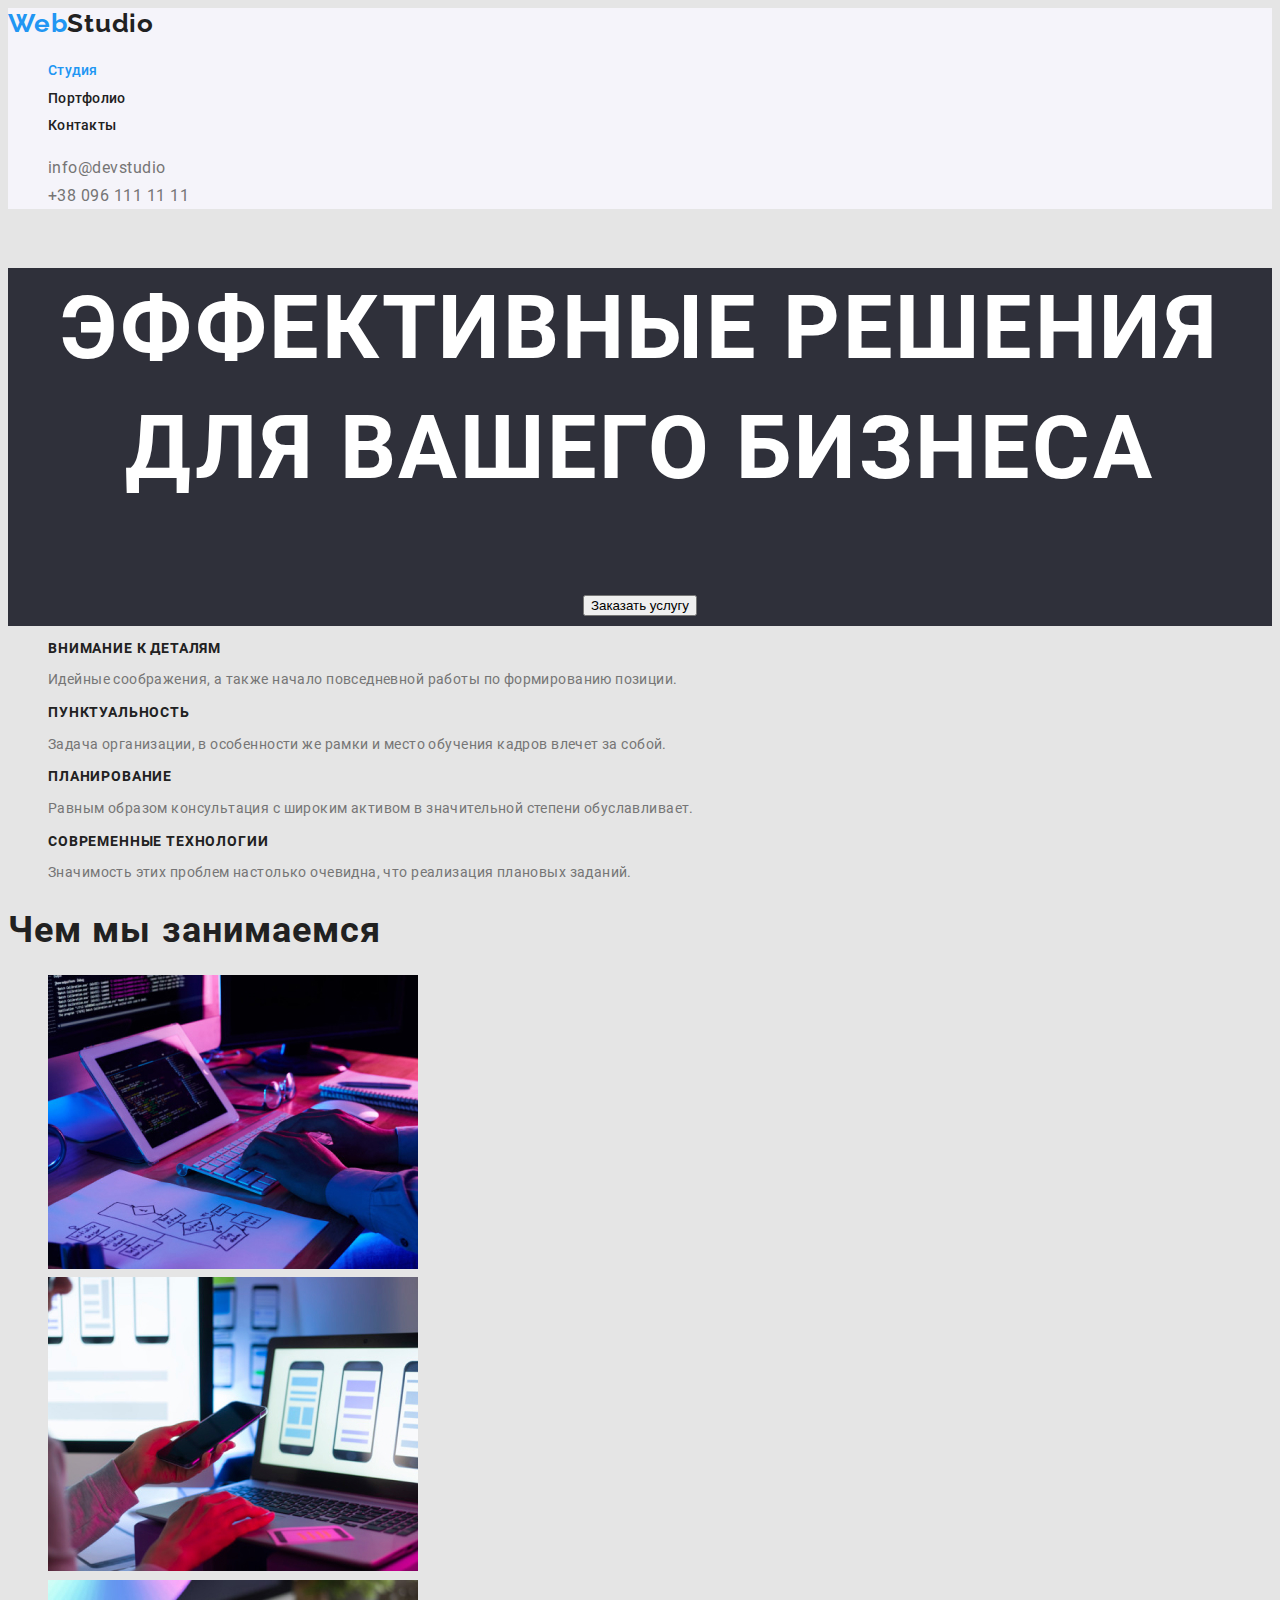
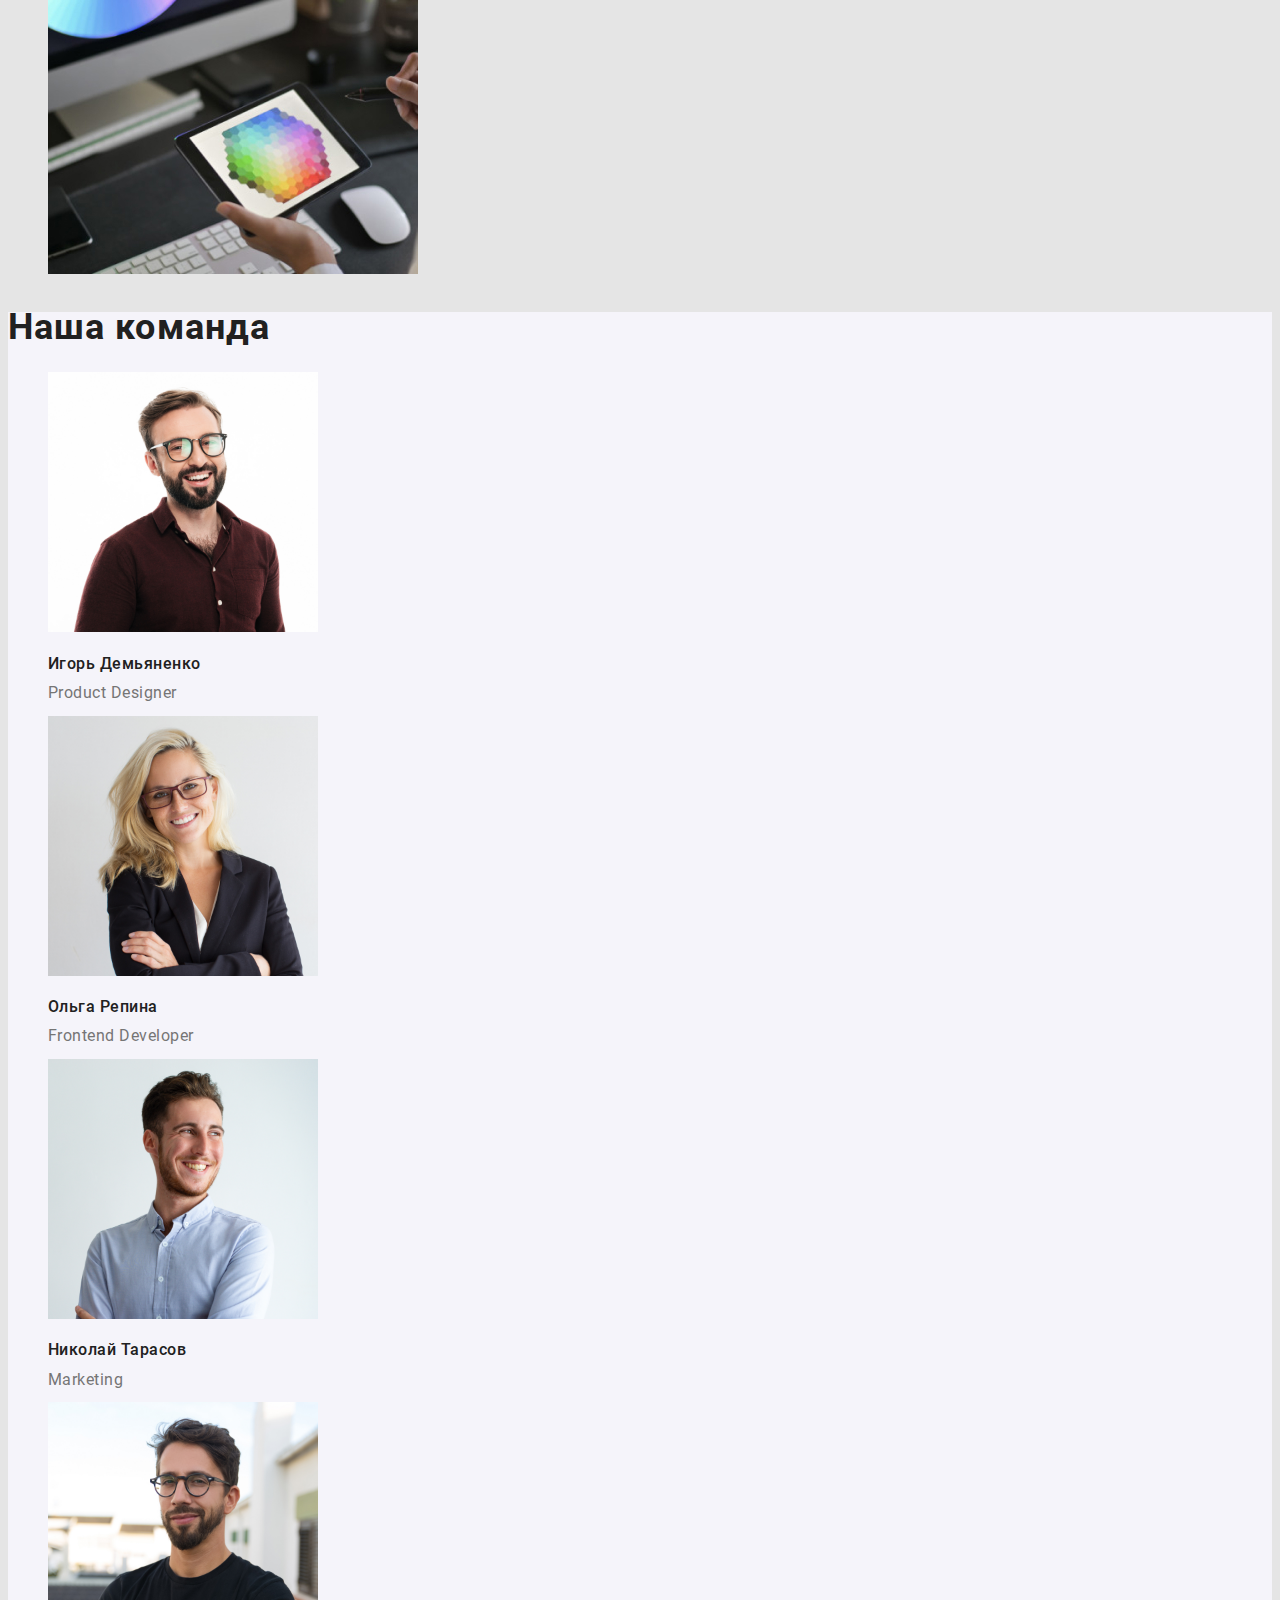
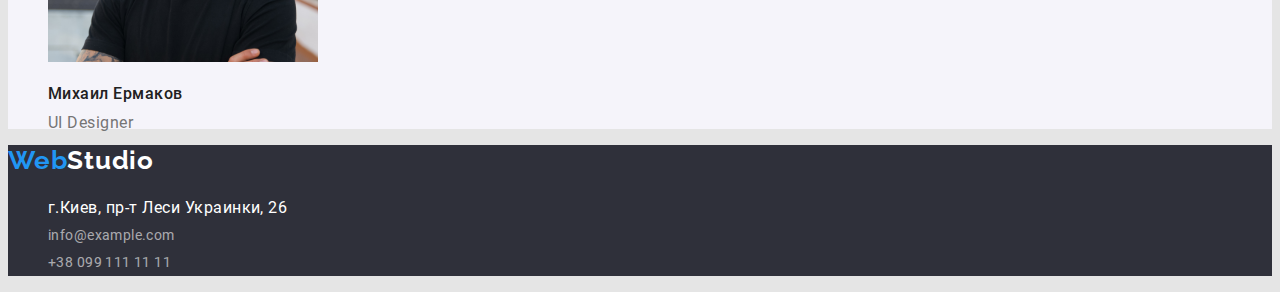
==== commit 8d4f8b8b: "header" ====
--- a/index.html
+++ b/index.html
@@ -50,11 +50,8 @@
 
     <main>
       <section>
-        <div class="section-baner">
-          <h1 class="head-baner">
-            Эффективные решения <br />
-            для вашего бизнеса
-          </h1>
+        <div class="head-baner">
+          <h1>Эффективные решения для вашего бизнеса</h1>
           <button class="primary-button" type="button">Заказать услугу</button>
         </div>
       </section>
--- a/css/style.css
+++ b/css/style.css
@@ -49,7 +49,7 @@
 
 /* head baner*/
 
-.section-baner {
+.head-baner {
   text-align: center;
   background: var(--dark-background-color);
 }
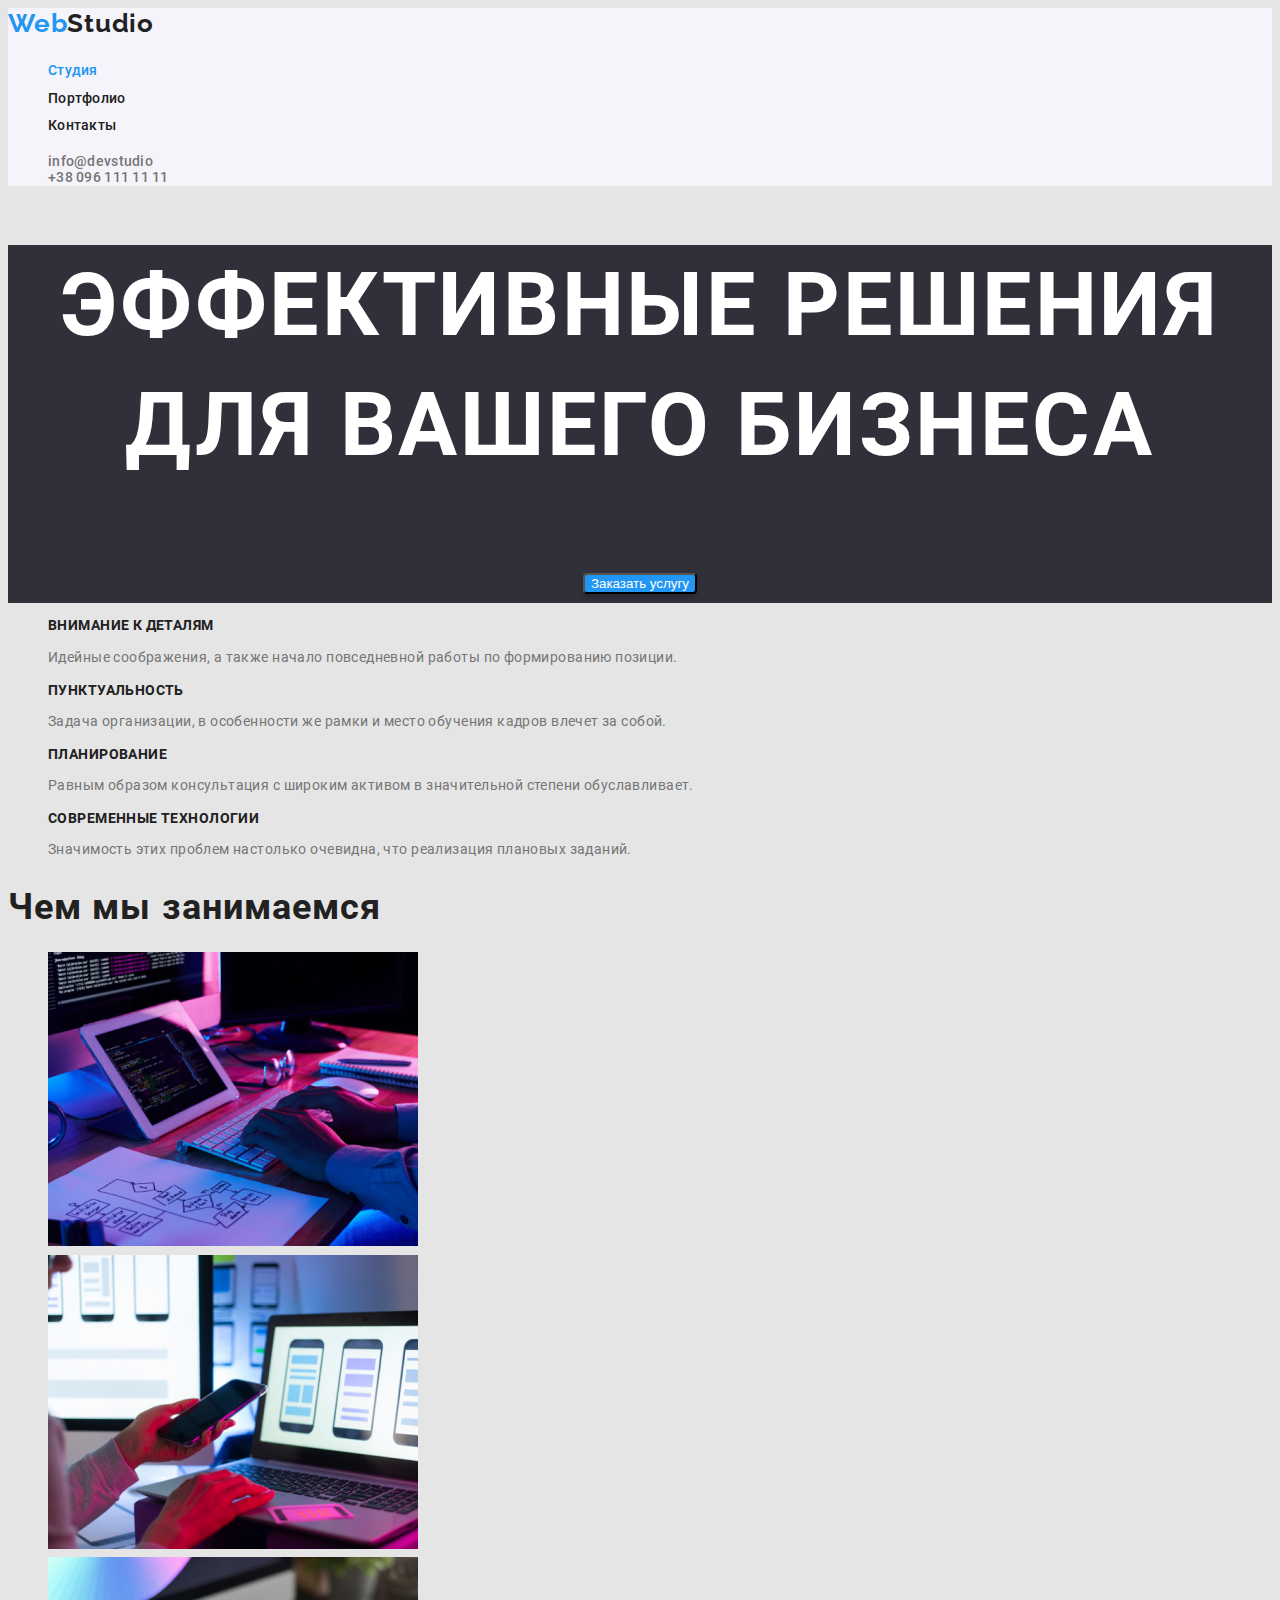
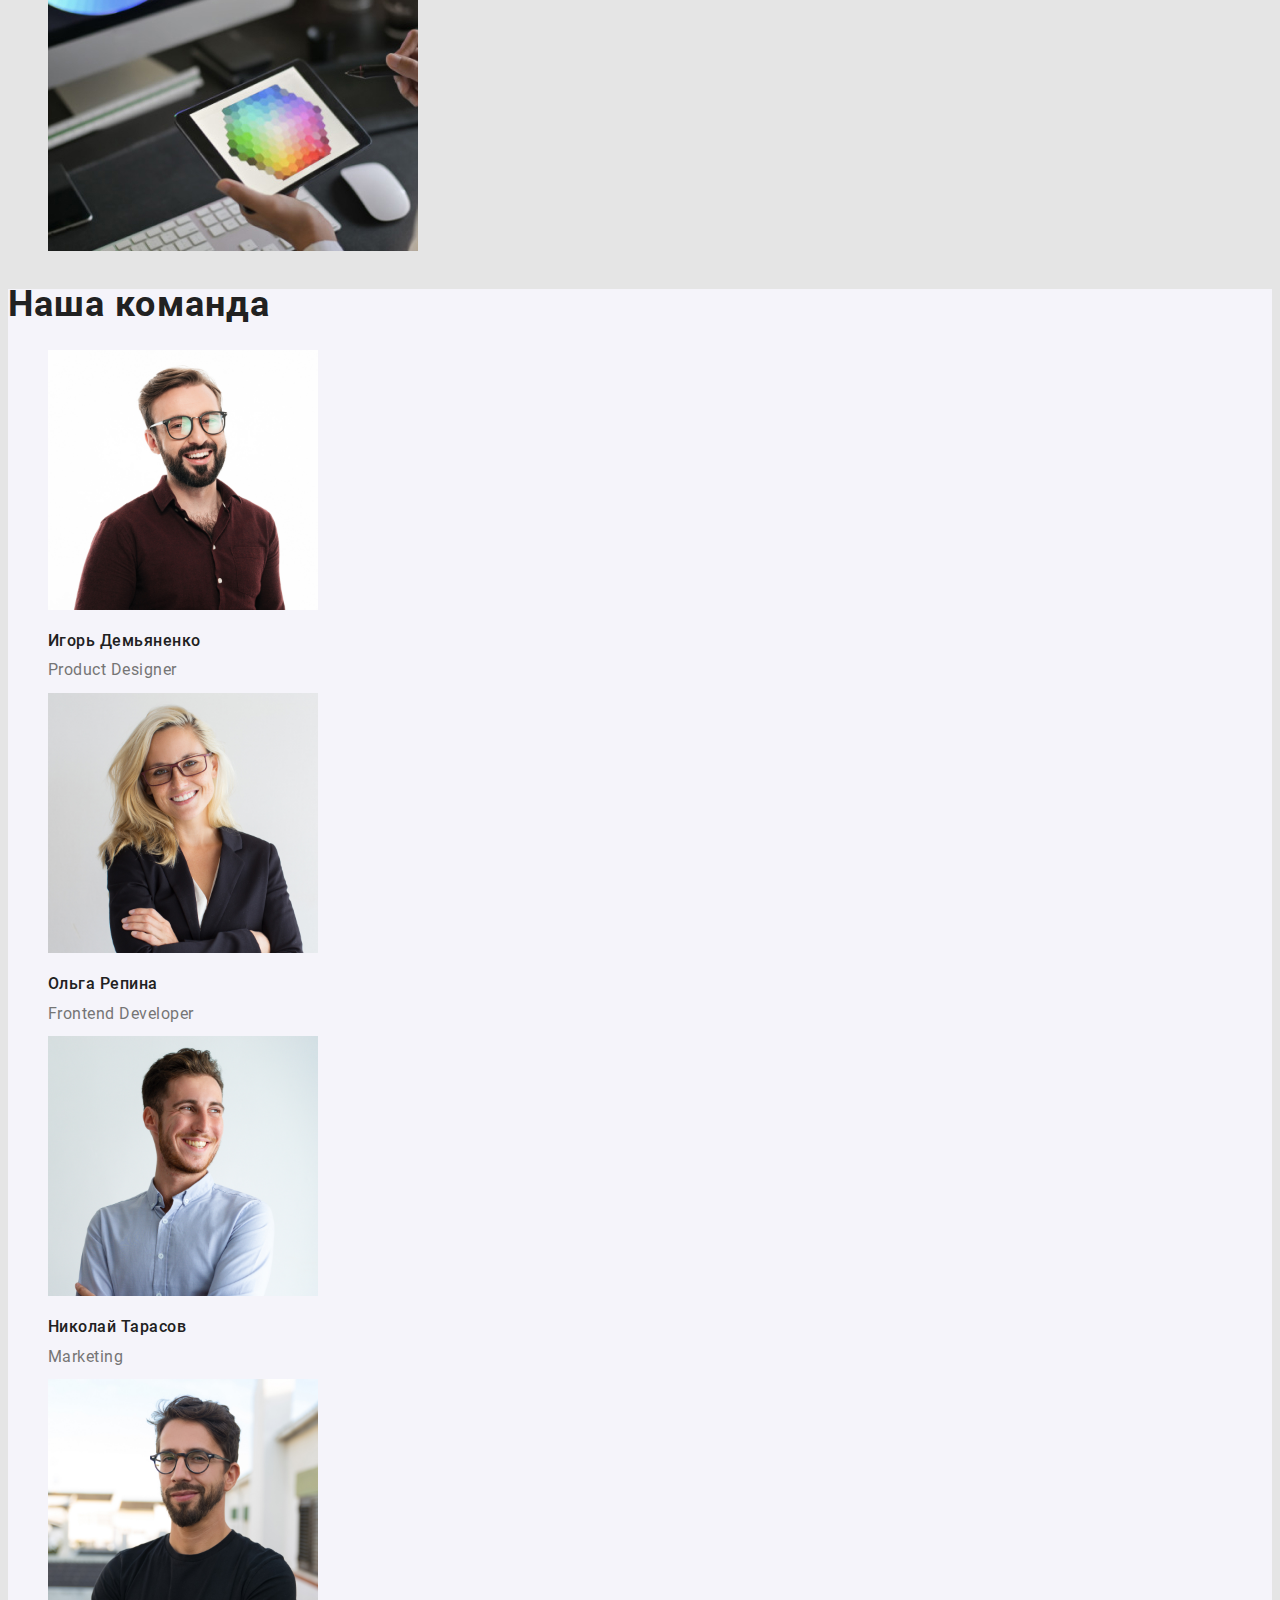
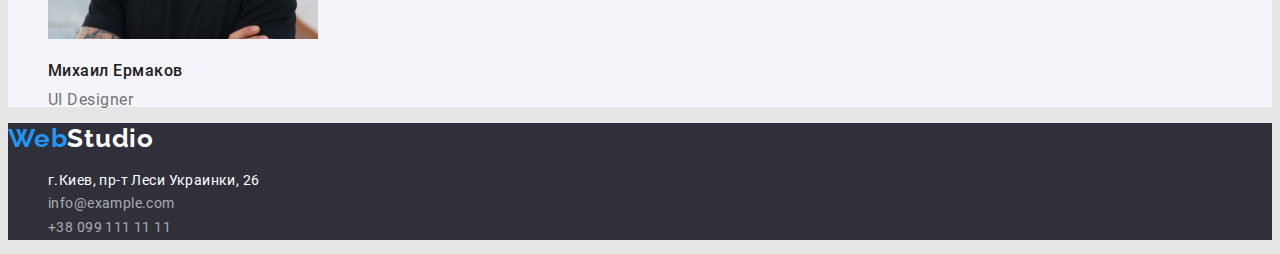
==== commit 43a9423b: "btn, title-button" ====
--- a/index.html
+++ b/index.html
@@ -4,6 +4,10 @@
     <meta charset="UTF-8" />
     <meta name="viewport" content="width=device-width, initial-scale=1.0" />
     <title>Document</title>
+    <link
+      href="https://fonts.googleapis.com/css2?family=Oleo+Script&display=swap"
+      rel="stylesheet"
+    />
     <link
       href="https://fonts.googleapis.com/css2?family=Roboto:wght@400;500;700;900&display=swap"
       rel="stylesheet"
--- a/css/style.css
+++ b/css/style.css
@@ -1,7 +1,7 @@
 /*Style for index.html*/
 
 .header-site {
-  background-color: rgb(255, 255, 255, 1);
+  background-color: #ffffff;
 }
 
 .logo {
@@ -31,6 +31,16 @@
   line-height: 1.14;
   letter-spacing: 0.02em;
   color: var(--head-text-color);
+}
+
+.contact-nav {
+  font-family: "Roboto", sans-serif;
+  font-style: normal;
+  font-weight: 500;
+  font-size: 14px;
+  line-height: 1.14;
+  letter-spacing: 0.02em;
+  color: #757575;
 }
 
 .site-nav .current {
@@ -67,17 +77,22 @@
 
 .primary-button: {
   font-family: "Roboto", sans-serif;
+  font-style: normal;
   font-weight: 700;
   font-size: 16px;
   line-height: 1.87;
   letter-spacing: 0.06em;
   color: var(--top-nav-color);
-}
-
-.primary-button:hover,
-.primary-button:focus {
+  display: flex;
+  align-items: center;
+  text-align: center;
+}
+
+.primary-button {
   color: var(--top-nav-color);
   background-color: var(--accent-color);
+  box-shadow: 0px 4px 4px rgba(0, 0, 0, 0.15);
+  border-radius: 4px;
 }
 
 /* section*/
@@ -91,9 +106,18 @@
   font-weight: 700;
   font-size: 14px;
   line-height: 0.87;
-  letter-spacing: 0.06em;
+  letter-spacing: 0.03em;
   text-transform: uppercase;
   color: var(--head-text-color);
+}
+
+.text {
+  font-family: "Roboto", sans-serif;
+  font-weight: 400;
+  font-size: 14px;
+  line-height: 1.71;
+  letter-spacing: 0.03em;
+  color: var(--title-text-color);
 }
 
 .section-title,
@@ -109,15 +133,6 @@
   color: #212121;
 }
 
-.text {
-  font-family: "Roboto", sans-serif;
-  font-weight: 400;
-  font-size: 14px;
-  line-height: 1.71;
-  letter-spacing: 0.03em;
-  color: var(--title-text-color);
-}
-
 .section-position {
   background: #e5e5e5;
 }
@@ -126,10 +141,14 @@
   background: #f5f4fa;
 }
 
+.hero-card li img {
+  border-radius: 0px;
+}
+
 .hero-title {
   font-family: "Roboto", sans-serif;
-  font-size: 16px;
-  font-weight: 500;
+  font-weight: 500;
+  font-size: 16px;
   line-height: 0.84;
   letter-spacing: 0.03em;
   color: var(--head-text-color);
@@ -137,8 +156,8 @@
 
 .hero-work {
   font-family: "Roboto", sans-serif;
-  font-size: 16px;
-  font-weight: 400;
+  font-weight: 400;
+  font-size: 16px;
   line-height: 0.84;
   letter-spacing: 0.03em;
   color: var(--title-text-color);
@@ -146,33 +165,39 @@
 
 /*Style for portfolio.html*/
 
+.title-potfolio {
+  text-decoration: var(--head-text-color);
+}
+
 .title-button: {
   font-family: "Roboto", sans-serif;
+  font-style: normal;
   font-weight: 500;
   font-size: 16px;
   line-height: 1.62;
-  color: #212121;
+  text-align: center;
+  letter-spacing: 0.03em;
+  color: var(--head-text-color);
+}
+
+.title-button: {
   background: #f5f4fa;
   border-radius: 4px;
 }
-
+.btn {
+  font-family: inherit;
+  font-weight: 500;
+  font-size: 16px;
+  text-align: center;
+}
 .title-button:hover {
   color: var(--top-nav-color);
   background: var(--accent-color);
 }
 
-.title-button: focus {
-  outline: none;
-}
-
 .title-button:active {
   color: var(--top-nav-color);
   background: var(--accent-color);
-}
-
-.title-portfolio li {
-  color: inherit;
-  text-decoration: none;
 }
 
 .link {
@@ -204,9 +229,16 @@
 }
 
 .footer {
-  font-style: normal;
+  font-family: "Roboto", sans-serif;
+  font-style: normal;
+  font-weight: 400;
+  font-size: 14px;
+  line-height: 1.71;
+  letter-spacing: 0.03em;
+  color: #ffffff;
   background: #2f303a;
 }
+
 .footer a {
   font-style: normal;
   text-decoration: none;
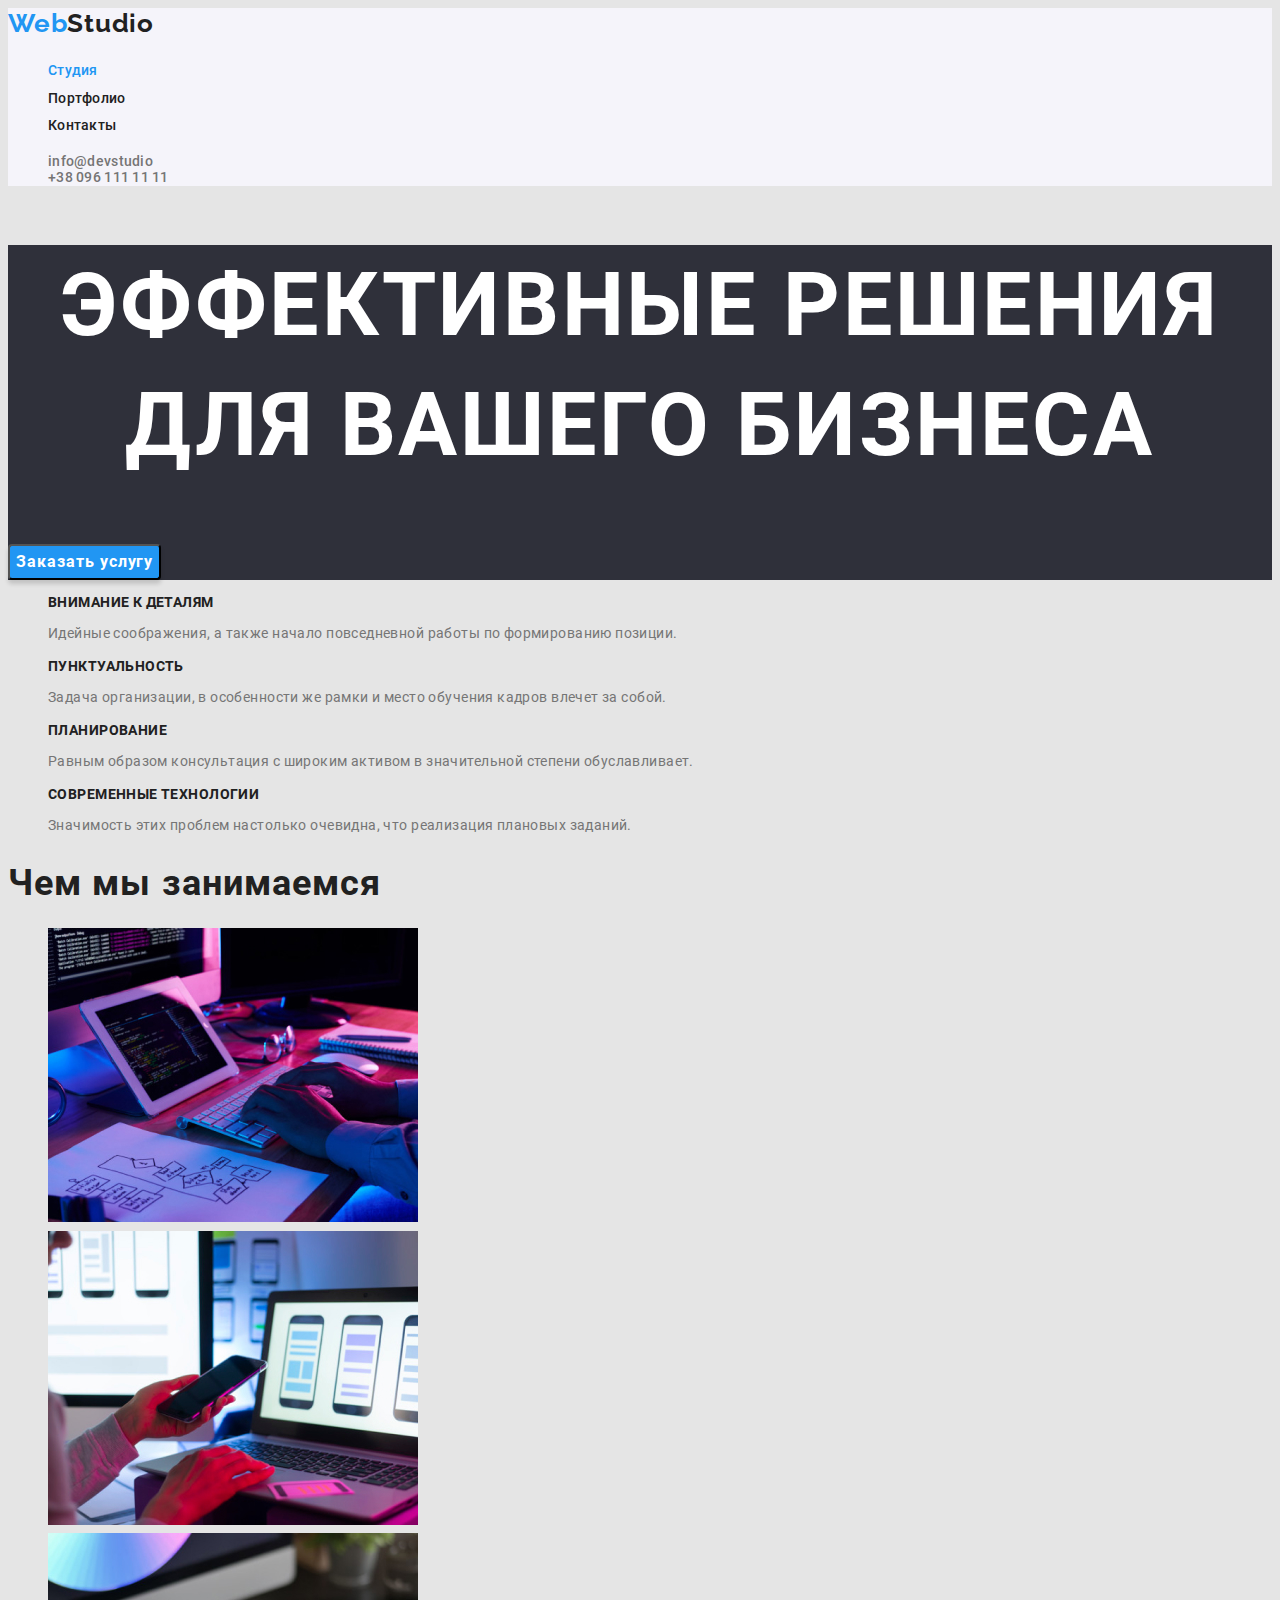
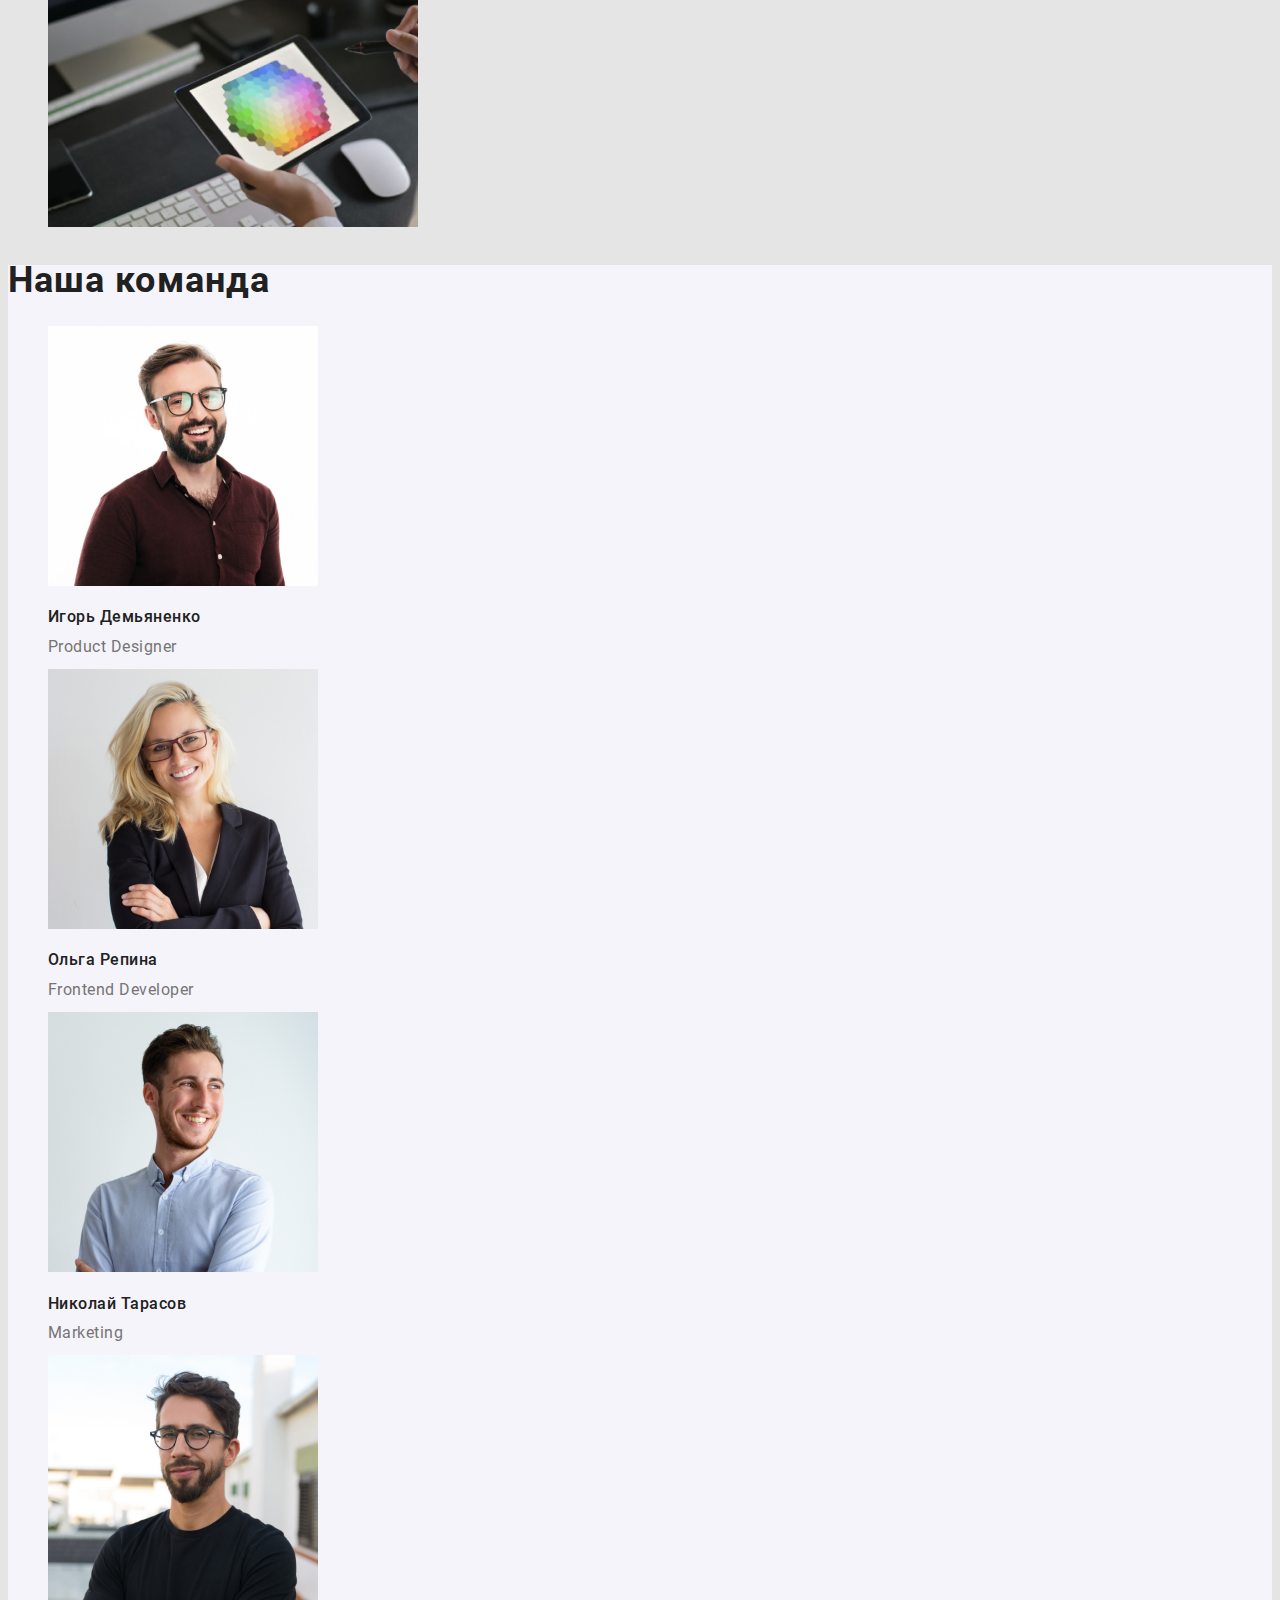
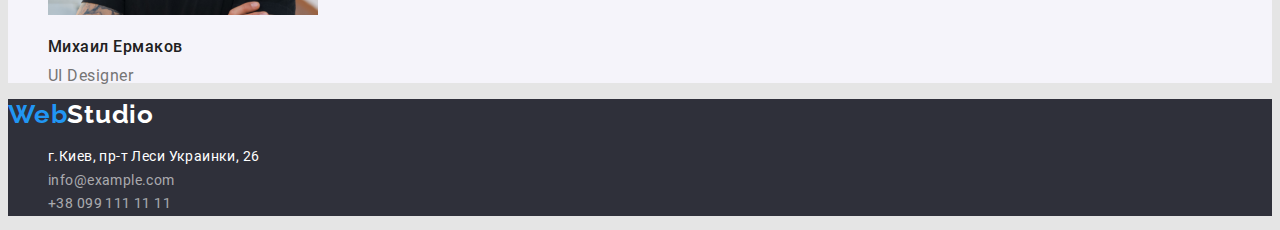
==== commit 795ec650: "primary-button" ====
--- a/index.html
+++ b/index.html
@@ -4,6 +4,10 @@
     <meta charset="UTF-8" />
     <meta name="viewport" content="width=device-width, initial-scale=1.0" />
     <title>Document</title>
+    <link
+      href="https://fonts.googleapis.com/css2?family=Roboto:wght@400;500;700;900&display=swap"
+      rel="stylesheet"
+    />
     <link
       href="https://fonts.googleapis.com/css2?family=Oleo+Script&display=swap"
       rel="stylesheet"
--- a/css/style.css
+++ b/css/style.css
@@ -75,7 +75,7 @@
   color: var(--top-nav-color);
 }
 
-.primary-button: {
+.primary-button {
   font-family: "Roboto", sans-serif;
   font-style: normal;
   font-weight: 700;
@@ -169,7 +169,7 @@
   text-decoration: var(--head-text-color);
 }
 
-.title-button: {
+.title-button {
   font-family: "Roboto", sans-serif;
   font-style: normal;
   font-weight: 500;
@@ -180,7 +180,7 @@
   color: var(--head-text-color);
 }
 
-.title-button: {
+.title-button {
   background: #f5f4fa;
   border-radius: 4px;
 }
@@ -243,6 +243,7 @@
   font-style: normal;
   text-decoration: none;
   color: white;
+  letter-spacing: 0.03em;
 }
 
 .footer .email {
